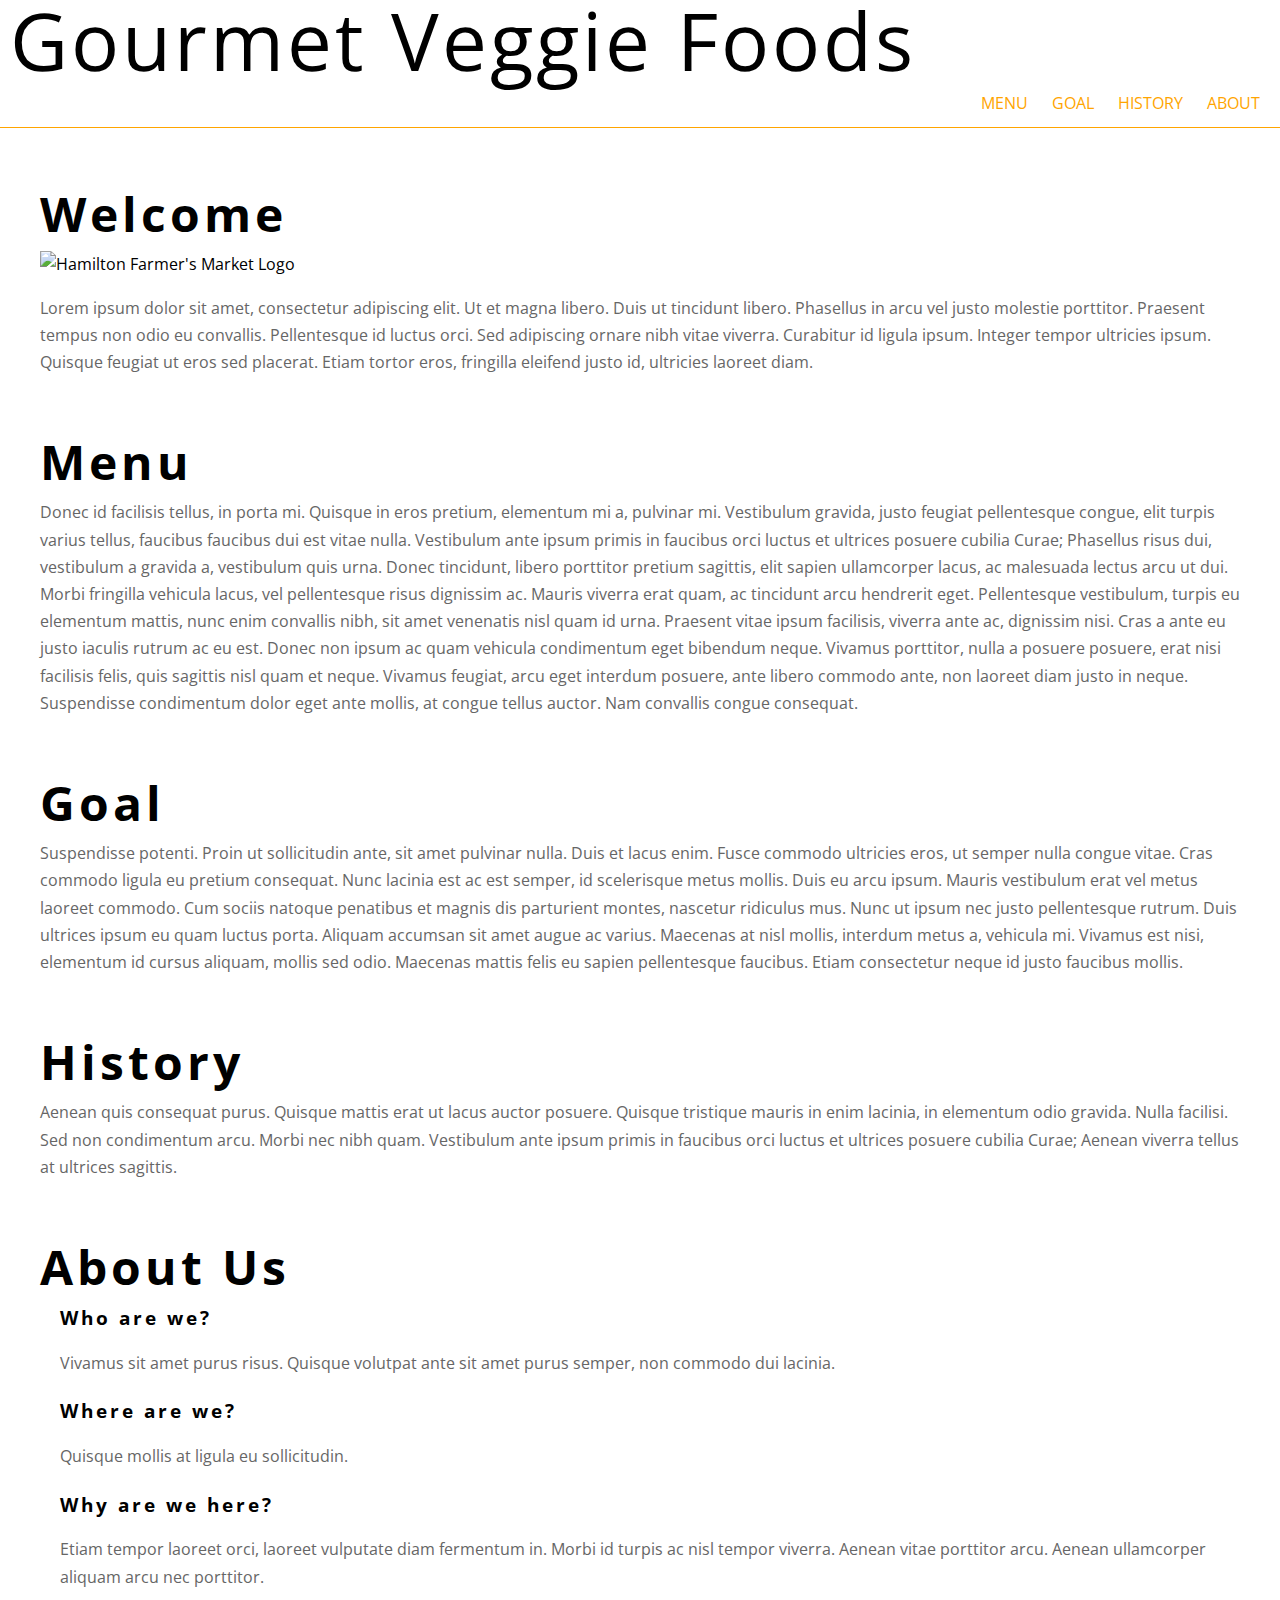
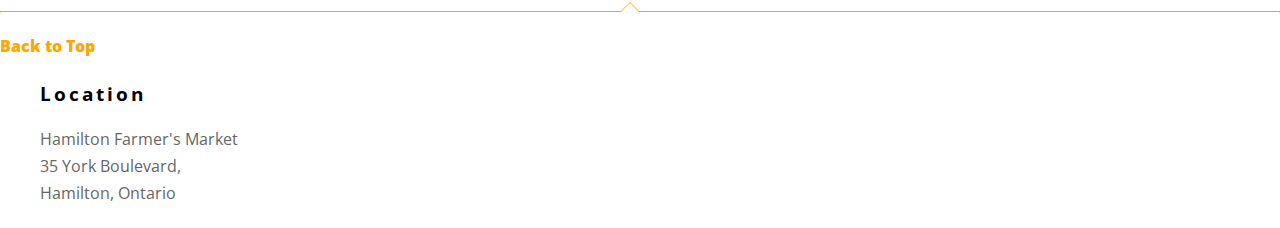
==== test.html @ b553448f "Styling changes and filler content" ====
<!doctype html>
<html>
<head>
    <meta charset="UTF-8">
	<meta name="viewport" content="width=device-width, initial-scale=1.0"/>
    <title>Untitled Document</title>
	<link href='http://fonts.googleapis.com/css?family=Open+Sans|Roboto|Open+Sans+Condensed:300' rel='stylesheet' type='text/css'>
	
	<link rel="stylesheet" type="text/css" href="./styles/main.css">
</head>
<body>
	<header>
		<div id="banner-text">
			<h1>Gourmet Veggie Foods</h1>
			<!--<p>slogan here?</p>-->
			<nav>
			<!--<a href="#">Welcome</a>-->			
			<a href="#menu">Menu</a>
			<a href="#goal">Goal</a>
			<a href="#history">History</a>
			<a href="#about">About</a>
		</nav>
		</div>
	</header>
	<div id="content-wrapper">
	<a name="top"></a>
	<div id="section-welcome">
		<h2>Welcome</h2>
	
        <img id="farmers-market-logo" src="http://www.hamilton.ca/NR/rdonlyres/5DB0F2A3-08AA-4400-A226-3C84C7D61095/0/HamiltonFarmersMarketLogo_250px.jpg" alt="Hamilton Farmer's Market Logo"/>
        <p>
        Lorem ipsum dolor sit amet, consectetur adipiscing elit. Ut et magna libero. Duis ut tincidunt libero. Phasellus in arcu vel justo molestie porttitor. Praesent tempus non odio eu convallis. Pellentesque id luctus orci. Sed adipiscing ornare nibh vitae viverra. Curabitur id ligula ipsum. Integer tempor ultricies ipsum. Quisque feugiat ut eros sed placerat. Etiam tortor eros, fringilla eleifend justo id, ultricies laoreet diam.
		</p>
	</div>		
	<a name="menu"></a>
	<div id="section-menu">
		<h2>Menu</h2>
        <p>
            Donec id facilisis tellus, in porta mi. Quisque in eros pretium, elementum mi a, pulvinar mi. Vestibulum gravida, justo feugiat pellentesque congue, elit turpis varius tellus, faucibus faucibus dui est vitae nulla. Vestibulum ante ipsum primis in faucibus orci luctus et ultrices posuere cubilia Curae; Phasellus risus dui, vestibulum a gravida a, vestibulum quis urna. Donec tincidunt, libero porttitor pretium sagittis, elit sapien ullamcorper lacus, ac malesuada lectus arcu ut dui. Morbi fringilla vehicula lacus, vel pellentesque risus dignissim ac. Mauris viverra erat quam, ac tincidunt arcu hendrerit eget. Pellentesque vestibulum, turpis eu elementum mattis, nunc enim convallis nibh, sit amet venenatis nisl quam id urna. Praesent vitae ipsum facilisis, viverra ante ac, dignissim nisi. Cras a ante eu justo iaculis rutrum ac eu est. Donec non ipsum ac quam vehicula condimentum eget bibendum neque. Vivamus porttitor, nulla a posuere posuere, erat nisi facilisis felis, quis sagittis nisl quam et neque. Vivamus feugiat, arcu eget interdum posuere, ante libero commodo ante, non laoreet diam justo in neque. Suspendisse condimentum dolor eget ante mollis, at congue tellus auctor. Nam convallis congue consequat.
        </p>
	</div>
	<a name="goal"></a>
	<div id="section-goal">
		<h2>Goal</h2>
        <p>Suspendisse potenti. Proin ut sollicitudin ante, sit amet pulvinar nulla. Duis et lacus enim. Fusce commodo ultricies eros, ut semper nulla congue vitae. Cras commodo ligula eu pretium consequat. Nunc lacinia est ac est semper, id scelerisque metus mollis. Duis eu arcu ipsum. Mauris vestibulum erat vel metus laoreet commodo. Cum sociis natoque penatibus et magnis dis parturient montes, nascetur ridiculus mus. Nunc ut ipsum nec justo pellentesque rutrum. Duis ultrices ipsum eu quam luctus porta. Aliquam accumsan sit amet augue ac varius. Maecenas at nisl mollis, interdum metus a, vehicula mi. Vivamus est nisi, elementum id cursus aliquam, mollis sed odio. Maecenas mattis felis eu sapien pellentesque faucibus. Etiam consectetur neque id justo faucibus mollis.</p>
	</div>	
	<a name="history"></a>
	<div id="section-history">
		<h2>History</h2>
        <p>Aenean quis consequat purus. Quisque mattis erat ut lacus auctor posuere. Quisque tristique mauris in enim lacinia, in elementum odio gravida. Nulla facilisi. Sed non condimentum arcu. Morbi nec nibh quam. Vestibulum ante ipsum primis in faucibus orci luctus et ultrices posuere cubilia Curae; Aenean viverra tellus at ultrices sagittis.</p>
	</div>
	<a name="about"></a>
	<div id="section-about">
		<h2>About Us</h2>
		<div id="who">
			<h3>Who are we?</h3>
			<p>Vivamus sit amet purus risus. Quisque volutpat ante sit amet purus semper, non commodo dui lacinia. </p>
		</div>
		<div id="where">
			<h3>Where are we?</h3>
			<p>Quisque mollis at ligula eu sollicitudin. </p>
		</div>
		<div id="why">
			<h3>Why are we here?</h3>
			<p> Etiam tempor laoreet orci, laoreet vulputate diam fermentum in. Morbi id turpis ac nisl tempor viverra. Aenean vitae porttitor arcu. Aenean ullamcorper aliquam arcu nec porttitor.</p>
		</div>
	</div>
		</div>
	<footer>
		<div class="top">
			<div class="triangle"></div>
            <div class="center">
                <a  href="#top">Back to Top</a>
            </div>
		</div>
		<div id="location">			
			<h3>Location</h3>
			<p>Hamilton Farmer's Market<br/>
				35 York Boulevard, <br/>
				Hamilton, Ontario			
			</p>
		</div>
	</footer>
</body>
</html>
---- styles/main.css ----
/* 
    CSS for HTML Tag elements 
*/
body {
	font-family: "Open Sans";			
	margin:0;
    font-size: 1em;
    line-height: 1.7em;
}
h1, h2, h3 {    
    font-family: "Open Sans Condensed";
}
h1, h2 {
    margin: 1.5em 0 .5em 0;
}
h1 {    
	font-size: 5em;
    line-height: 1em;
    letter-spacing: 3px;
}
h2 {
    font-size: 3em;
    letter-spacing: 4px;
}
h3 { 
    letter-spacing: 3px;
}
nav {
	display:block;
	float:right;
	margin: 10px;			
}
nav a{
	color: orange;
	text-decoration: none;
	text-transform: uppercase;
	padding: 0 10px;
    font-weight: normal;
}
div {
	margin: 20px;
}
header {
	overflow: auto;
	width: 100%;
	/*background-color: orange;*/
	border-bottom: 1px solid orange;
}
footer {
	
}
a { font-weight: 900; text-decoration: none; color: #fff; }
p {
    color: #666;
}
/* 
    Reusable Styles
*/
#banner-text {			
	margin:0;
}
#banner-text h1 {		
	font-weight: normal;
	margin: 0 0 0 10px;
}
.center {
    margin-left: auto; margin-right: auto;
}
.top {
	margin-left: auto; margin-right:auto;
	width:100%;
	/*border-top: 1px solid orange;*/
}
.top a {	
	color: orange;
}

.triangle {
	margin: 0;
	position: relative;	
	background-color: transparent;
	border: 1px solid orange;
	border-bottom-color: transparent;
}
.triangle:after, .triangle:before {
	bottom:100%;
	left:50%;
	content: " ";
	height: 0; width: 0;
	position: absolute;
	border: solid transparent;	
}
.triangle:after {
	border-color: transparent;
	border-bottom-color: white;
	border-width: 9px;
	margin-left: -19px;
}
.triangle:before {
	border-color: transparent;
	border-bottom-color: orange;
	border-width: 10px;
	margin-left: -20px;
}
#location {
	margin-left: 40px;
}
img#farmers-market-logo {
	height: 70px; width: auto;
}
div[id^="section-"]::after{
    position: absolute;
    height: 50px; width: 100%;
    background-color: orange;
}
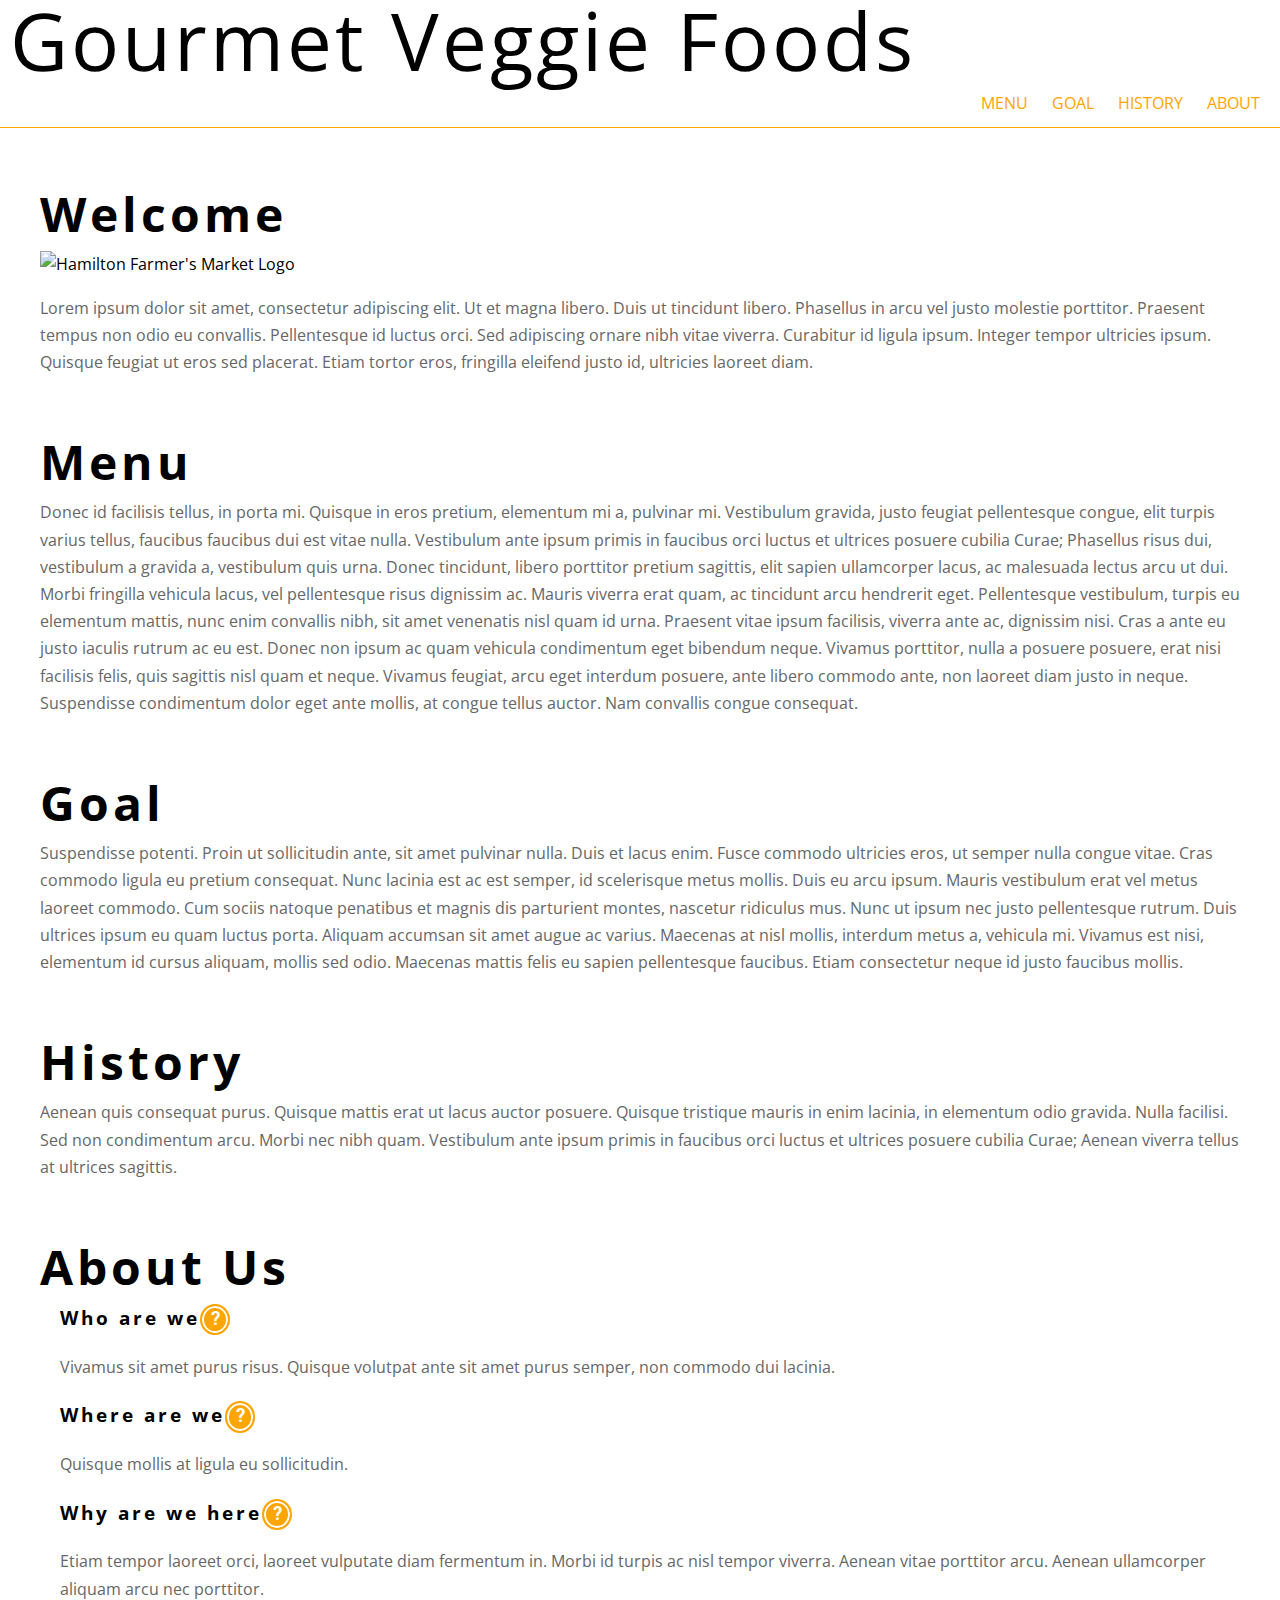
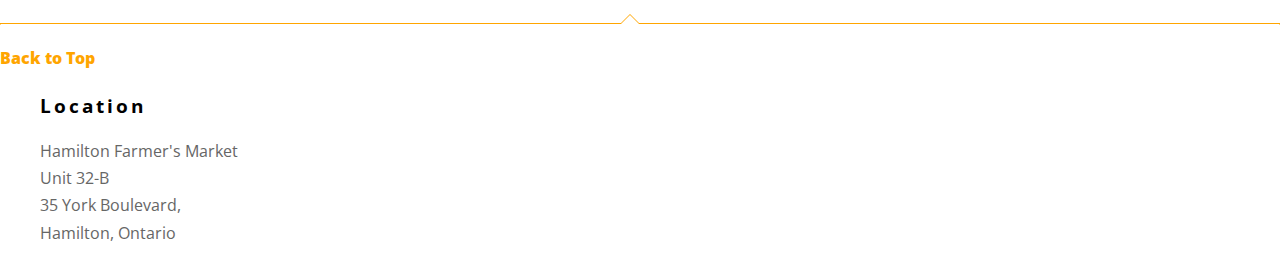
==== commit e7c34455: "Question Mark Style" ====
--- a/test.html
+++ b/test.html
@@ -53,15 +53,15 @@
 	<div id="section-about">
 		<h2>About Us</h2>
 		<div id="who">
-			<h3>Who are we?</h3>
+			<h3>Who are we<span class="question-mark-dressing">?</span></h3>
 			<p>Vivamus sit amet purus risus. Quisque volutpat ante sit amet purus semper, non commodo dui lacinia. </p>
 		</div>
 		<div id="where">
-			<h3>Where are we?</h3>
+			<h3>Where are we<span class="question-mark-dressing">?</span></h3>
 			<p>Quisque mollis at ligula eu sollicitudin. </p>
 		</div>
 		<div id="why">
-			<h3>Why are we here?</h3>
+			<h3>Why are we here<span class="question-mark-dressing">?</span></h3>
 			<p> Etiam tempor laoreet orci, laoreet vulputate diam fermentum in. Morbi id turpis ac nisl tempor viverra. Aenean vitae porttitor arcu. Aenean ullamcorper aliquam arcu nec porttitor.</p>
 		</div>
 	</div>
@@ -76,6 +76,7 @@
 		<div id="location">			
 			<h3>Location</h3>
 			<p>Hamilton Farmer's Market<br/>
+                Unit 32-B<br/>
 				35 York Boulevard, <br/>
 				Hamilton, Ontario			
 			</p>
--- a/styles/main.css
+++ b/styles/main.css
@@ -52,6 +52,12 @@
 a { font-weight: 900; text-decoration: none; color: #fff; }
 p {
     color: #666;
+}
+
+div[id^="section-"]::after{
+    position: absolute;
+    height: 50px; width: 100%;
+    background-color: orange;
 }
 /* 
     Reusable Styles
@@ -108,8 +114,13 @@
 img#farmers-market-logo {
 	height: 70px; width: auto;
 }
-div[id^="section-"]::after{
-    position: absolute;
-    height: 50px; width: 100%;
+.question-mark-dressing{
+    display: inline-block;
+    color: #fff;
+    font-family: "Roboto";
+    border: 2px solid orange;
     background-color: orange;
+    border-radius: 100%;
+    padding: 0 .25em 0 .5em;
+    box-shadow: 0 0 0 2px #fff inset;
 }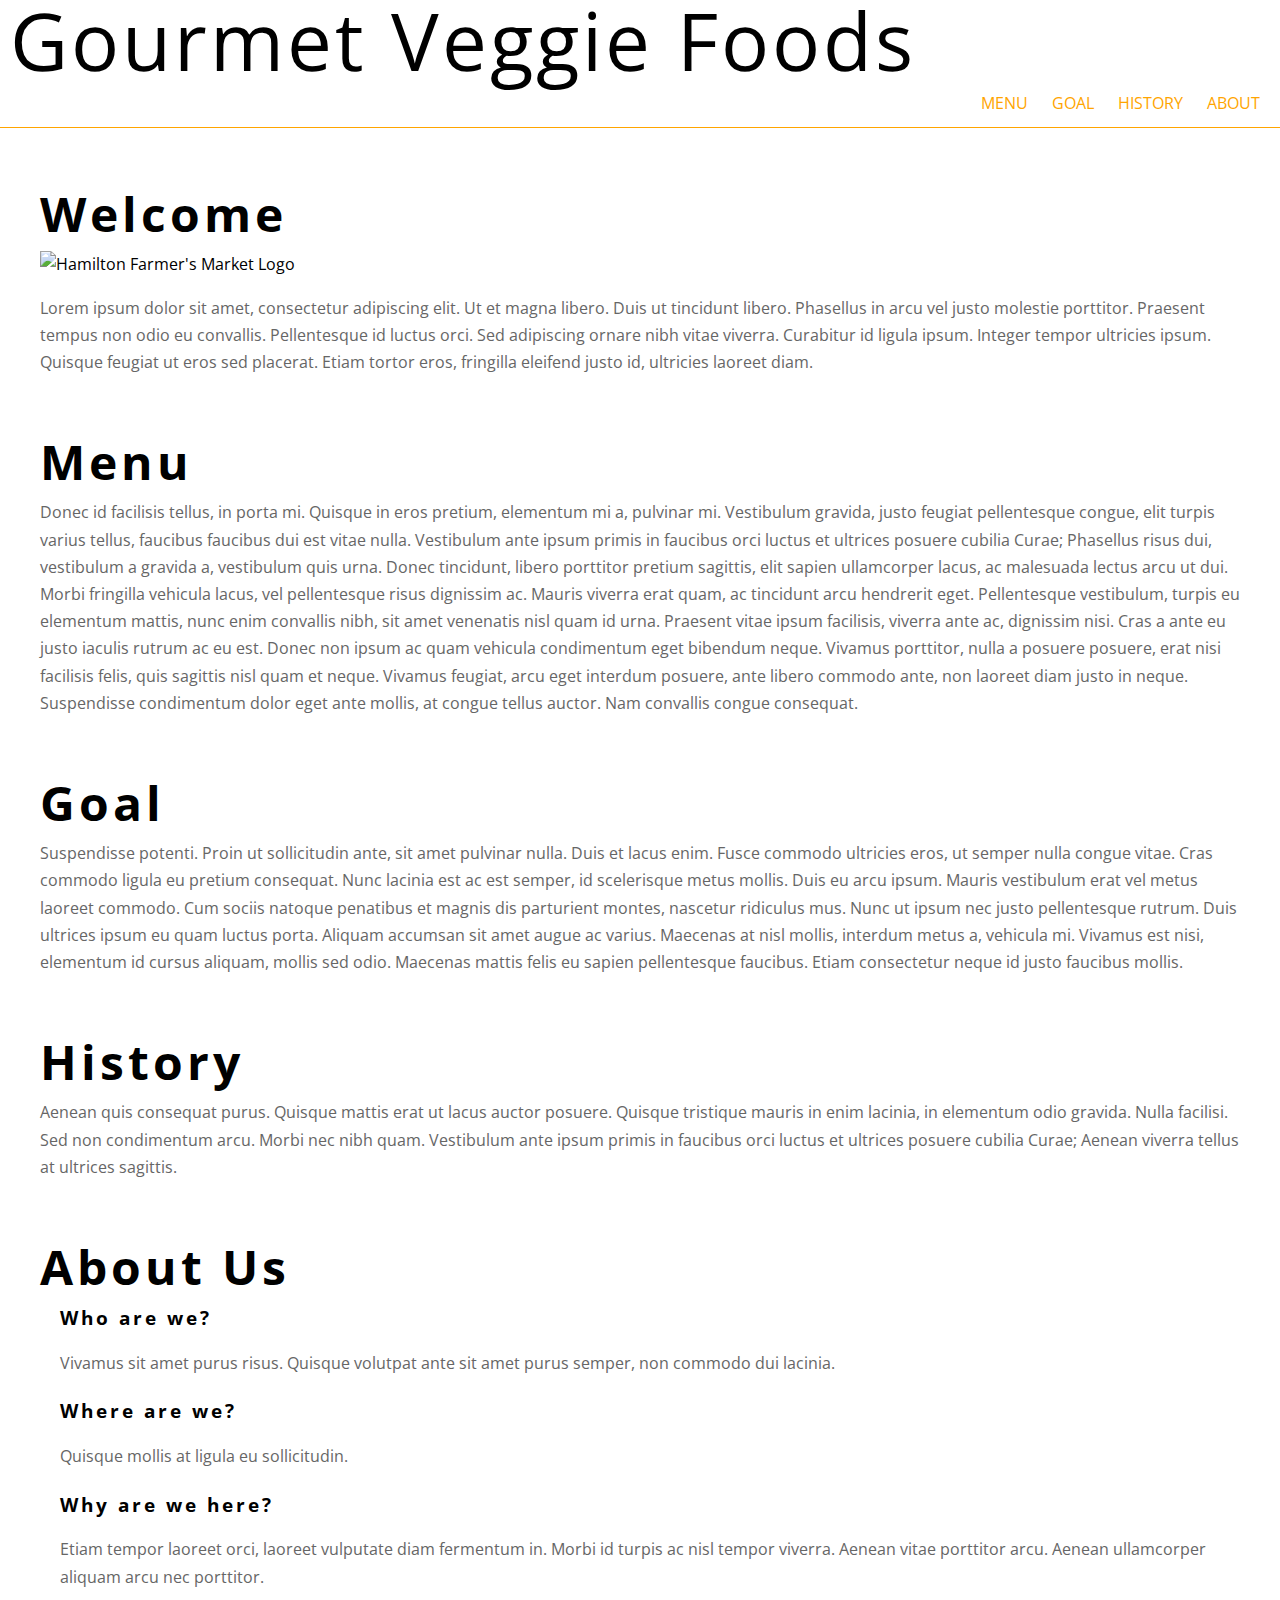
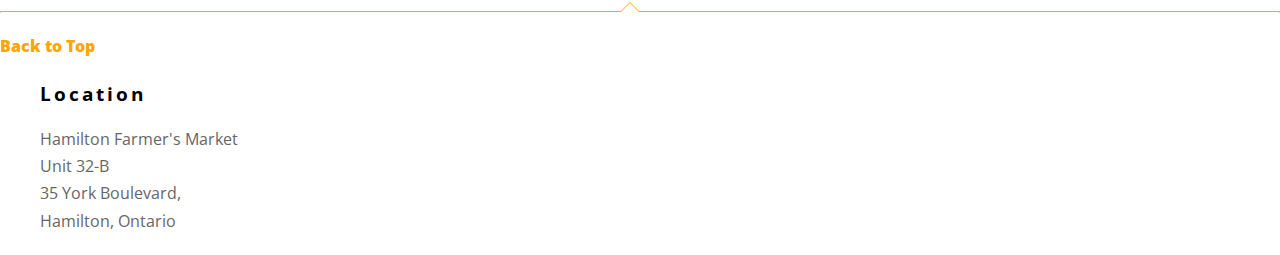
==== commit 8ba40732: "Update address" ====
--- a/test.html
+++ b/test.html
@@ -53,15 +53,15 @@
 	<div id="section-about">
 		<h2>About Us</h2>
 		<div id="who">
-			<h3>Who are we<span class="question-mark-dressing">?</span></h3>
+			<h3>Who are we?</h3>
 			<p>Vivamus sit amet purus risus. Quisque volutpat ante sit amet purus semper, non commodo dui lacinia. </p>
 		</div>
 		<div id="where">
-			<h3>Where are we<span class="question-mark-dressing">?</span></h3>
+			<h3>Where are we?</h3>
 			<p>Quisque mollis at ligula eu sollicitudin. </p>
 		</div>
 		<div id="why">
-			<h3>Why are we here<span class="question-mark-dressing">?</span></h3>
+			<h3>Why are we here?</h3>
 			<p> Etiam tempor laoreet orci, laoreet vulputate diam fermentum in. Morbi id turpis ac nisl tempor viverra. Aenean vitae porttitor arcu. Aenean ullamcorper aliquam arcu nec porttitor.</p>
 		</div>
 	</div>
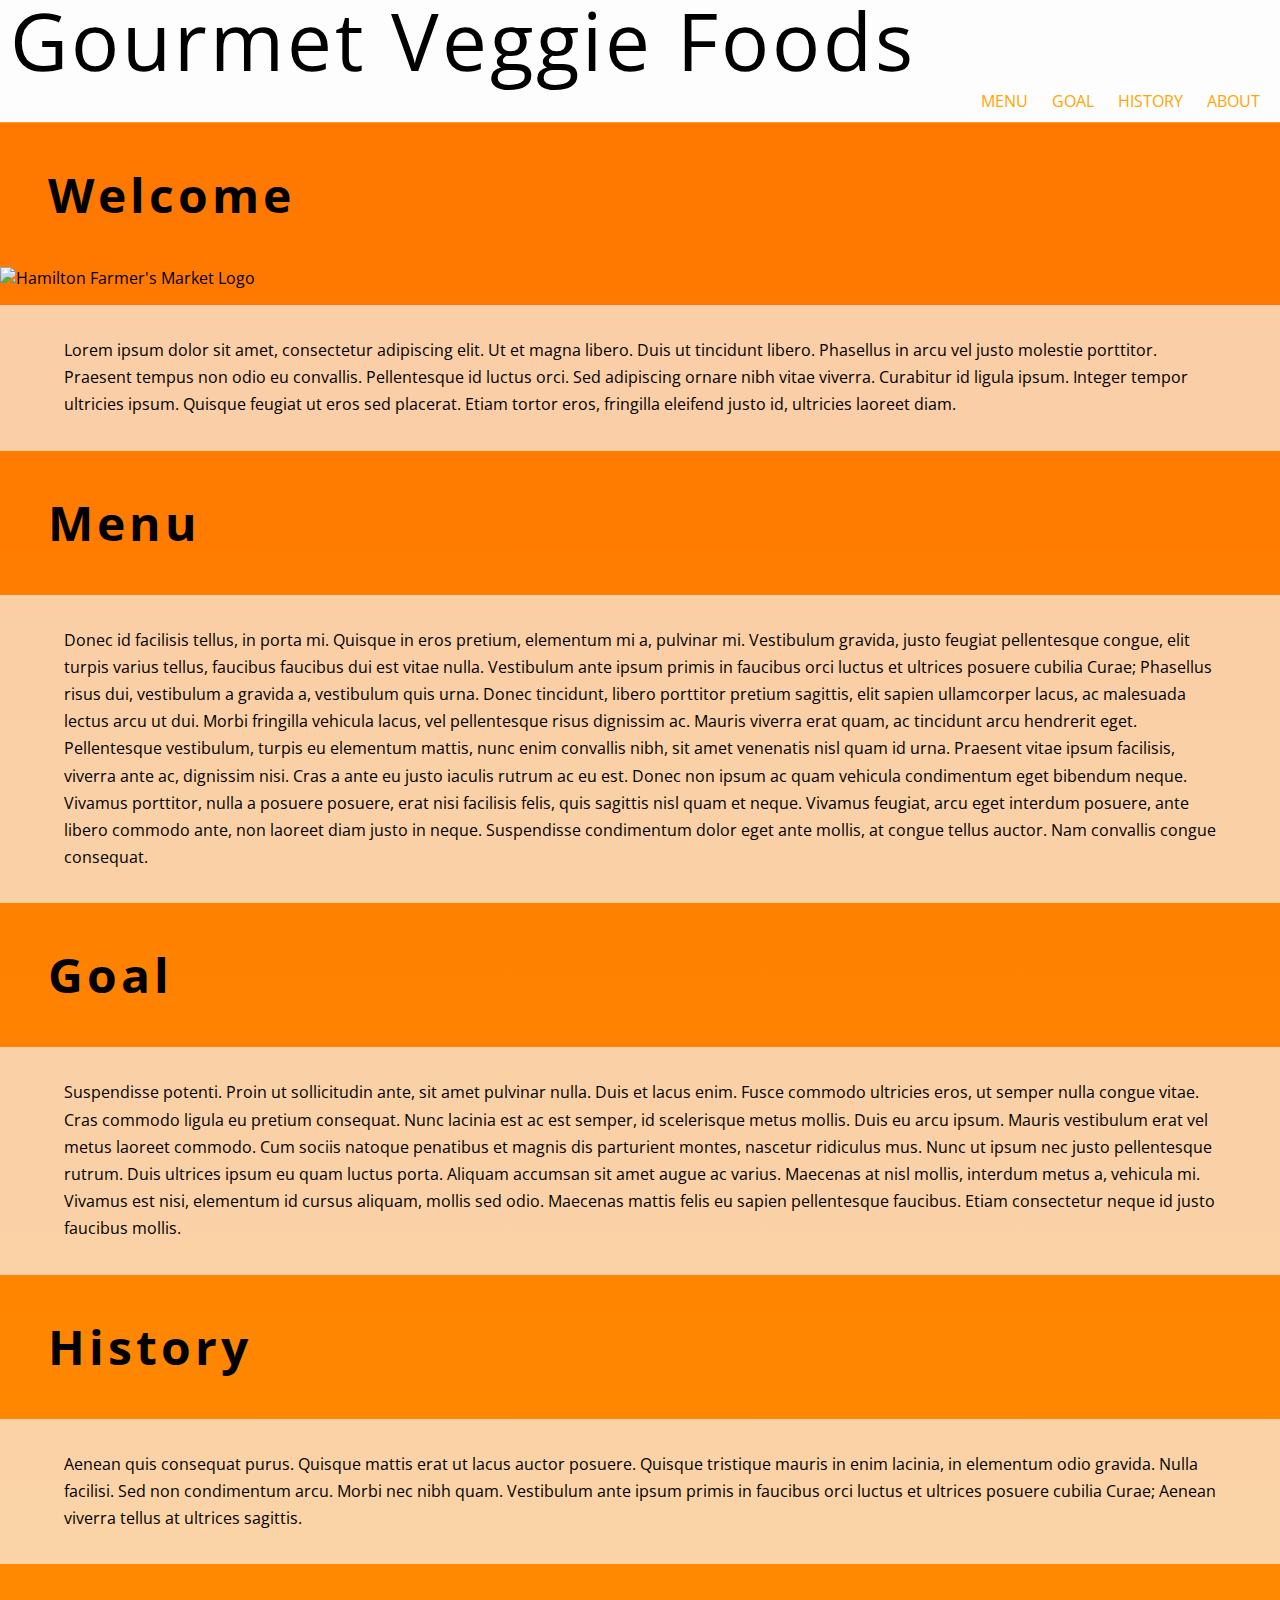
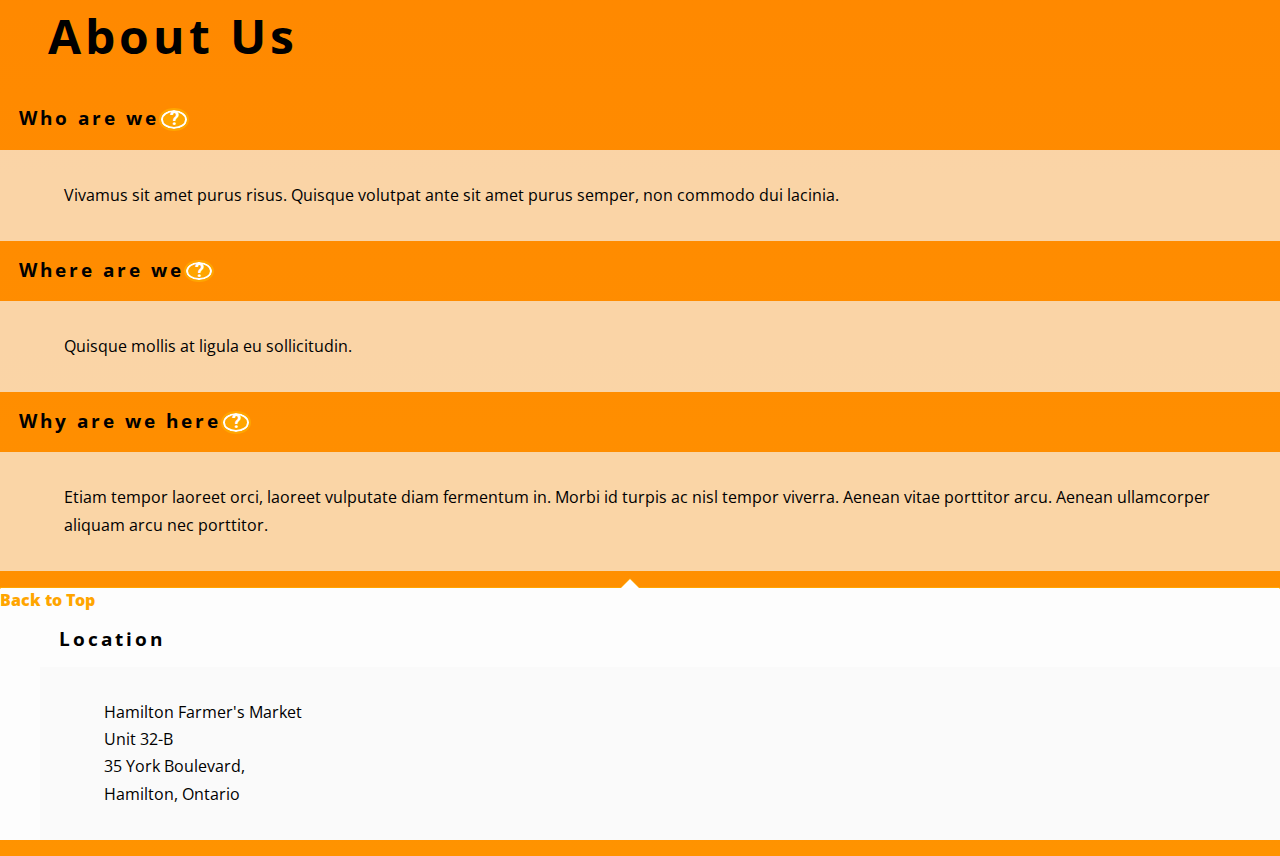
==== commit e3dd0ecf: "More adjustments" ====
--- a/test.html
+++ b/test.html
@@ -1,86 +1,89 @@
 <!doctype html>
 <html>
+
 <head>
     <meta charset="UTF-8">
-	<meta name="viewport" content="width=device-width, initial-scale=1.0"/>
-    <title>Untitled Document</title>
-	<link href='http://fonts.googleapis.com/css?family=Open+Sans|Roboto|Open+Sans+Condensed:300' rel='stylesheet' type='text/css'>
-	
-	<link rel="stylesheet" type="text/css" href="./styles/main.css">
+    <meta name="viewport" content="width=device-width, initial-scale=1.0" />
+    <title>Gourmet Veggie Foods</title>
+    <link href='http://fonts.googleapis.com/css?family=Open+Sans|Roboto|Open+Sans+Condensed:300' rel='stylesheet' type='text/css'>
+
+    <link rel="stylesheet" type="text/css" href="./styles/main.css">
 </head>
+
 <body>
-	<header>
-		<div id="banner-text">
-			<h1>Gourmet Veggie Foods</h1>
-			<!--<p>slogan here?</p>-->
-			<nav>
-			<!--<a href="#">Welcome</a>-->			
-			<a href="#menu">Menu</a>
-			<a href="#goal">Goal</a>
-			<a href="#history">History</a>
-			<a href="#about">About</a>
-		</nav>
-		</div>
-	</header>
-	<div id="content-wrapper">
-	<a name="top"></a>
-	<div id="section-welcome">
-		<h2>Welcome</h2>
-	
-        <img id="farmers-market-logo" src="http://www.hamilton.ca/NR/rdonlyres/5DB0F2A3-08AA-4400-A226-3C84C7D61095/0/HamiltonFarmersMarketLogo_250px.jpg" alt="Hamilton Farmer's Market Logo"/>
-        <p>
-        Lorem ipsum dolor sit amet, consectetur adipiscing elit. Ut et magna libero. Duis ut tincidunt libero. Phasellus in arcu vel justo molestie porttitor. Praesent tempus non odio eu convallis. Pellentesque id luctus orci. Sed adipiscing ornare nibh vitae viverra. Curabitur id ligula ipsum. Integer tempor ultricies ipsum. Quisque feugiat ut eros sed placerat. Etiam tortor eros, fringilla eleifend justo id, ultricies laoreet diam.
-		</p>
-	</div>		
-	<a name="menu"></a>
-	<div id="section-menu">
-		<h2>Menu</h2>
-        <p>
-            Donec id facilisis tellus, in porta mi. Quisque in eros pretium, elementum mi a, pulvinar mi. Vestibulum gravida, justo feugiat pellentesque congue, elit turpis varius tellus, faucibus faucibus dui est vitae nulla. Vestibulum ante ipsum primis in faucibus orci luctus et ultrices posuere cubilia Curae; Phasellus risus dui, vestibulum a gravida a, vestibulum quis urna. Donec tincidunt, libero porttitor pretium sagittis, elit sapien ullamcorper lacus, ac malesuada lectus arcu ut dui. Morbi fringilla vehicula lacus, vel pellentesque risus dignissim ac. Mauris viverra erat quam, ac tincidunt arcu hendrerit eget. Pellentesque vestibulum, turpis eu elementum mattis, nunc enim convallis nibh, sit amet venenatis nisl quam id urna. Praesent vitae ipsum facilisis, viverra ante ac, dignissim nisi. Cras a ante eu justo iaculis rutrum ac eu est. Donec non ipsum ac quam vehicula condimentum eget bibendum neque. Vivamus porttitor, nulla a posuere posuere, erat nisi facilisis felis, quis sagittis nisl quam et neque. Vivamus feugiat, arcu eget interdum posuere, ante libero commodo ante, non laoreet diam justo in neque. Suspendisse condimentum dolor eget ante mollis, at congue tellus auctor. Nam convallis congue consequat.
-        </p>
-	</div>
-	<a name="goal"></a>
-	<div id="section-goal">
-		<h2>Goal</h2>
-        <p>Suspendisse potenti. Proin ut sollicitudin ante, sit amet pulvinar nulla. Duis et lacus enim. Fusce commodo ultricies eros, ut semper nulla congue vitae. Cras commodo ligula eu pretium consequat. Nunc lacinia est ac est semper, id scelerisque metus mollis. Duis eu arcu ipsum. Mauris vestibulum erat vel metus laoreet commodo. Cum sociis natoque penatibus et magnis dis parturient montes, nascetur ridiculus mus. Nunc ut ipsum nec justo pellentesque rutrum. Duis ultrices ipsum eu quam luctus porta. Aliquam accumsan sit amet augue ac varius. Maecenas at nisl mollis, interdum metus a, vehicula mi. Vivamus est nisi, elementum id cursus aliquam, mollis sed odio. Maecenas mattis felis eu sapien pellentesque faucibus. Etiam consectetur neque id justo faucibus mollis.</p>
-	</div>	
-	<a name="history"></a>
-	<div id="section-history">
-		<h2>History</h2>
-        <p>Aenean quis consequat purus. Quisque mattis erat ut lacus auctor posuere. Quisque tristique mauris in enim lacinia, in elementum odio gravida. Nulla facilisi. Sed non condimentum arcu. Morbi nec nibh quam. Vestibulum ante ipsum primis in faucibus orci luctus et ultrices posuere cubilia Curae; Aenean viverra tellus at ultrices sagittis.</p>
-	</div>
-	<a name="about"></a>
-	<div id="section-about">
-		<h2>About Us</h2>
-		<div id="who">
-			<h3>Who are we?</h3>
-			<p>Vivamus sit amet purus risus. Quisque volutpat ante sit amet purus semper, non commodo dui lacinia. </p>
-		</div>
-		<div id="where">
-			<h3>Where are we?</h3>
-			<p>Quisque mollis at ligula eu sollicitudin. </p>
-		</div>
-		<div id="why">
-			<h3>Why are we here?</h3>
-			<p> Etiam tempor laoreet orci, laoreet vulputate diam fermentum in. Morbi id turpis ac nisl tempor viverra. Aenean vitae porttitor arcu. Aenean ullamcorper aliquam arcu nec porttitor.</p>
-		</div>
-	</div>
-		</div>
-	<footer>
-		<div class="top">
-			<div class="triangle"></div>
+    <a name="top"></a>
+    <header>
+        <div id="banner-text">
+            <h1>Gourmet Veggie Foods</h1>
+            <!--<p>slogan here?</p>-->
+            <nav>
+                <!--<a href="#">Welcome</a>-->
+                <a href="#menu">Menu</a>
+                <a href="#goal">Goal</a>
+                <a href="#history">History</a>
+                <a href="#about">About</a>
+            </nav>
+        </div>
+    </header>
+    <div id="content-wrapper">
+        <section id="section-welcome">
+            <h2>Welcome</h2>
+
+            <img id="farmers-market-logo" src="http://www.hamilton.ca/NR/rdonlyres/5DB0F2A3-08AA-4400-A226-3C84C7D61095/0/HamiltonFarmersMarketLogo_250px.jpg" alt="Hamilton Farmer's Market Logo" />
+            <p>
+                Lorem ipsum dolor sit amet, consectetur adipiscing elit. Ut et magna libero. Duis ut tincidunt libero. Phasellus in arcu vel justo molestie porttitor. Praesent tempus non odio eu convallis. Pellentesque id luctus orci. Sed adipiscing ornare nibh vitae viverra. Curabitur id ligula ipsum. Integer tempor ultricies ipsum. Quisque feugiat ut eros sed placerat. Etiam tortor eros, fringilla eleifend justo id, ultricies laoreet diam.
+            </p>
+        </section>
+        <a name="menu"></a>
+        <section id="section-menu">
+            <h2>Menu</h2>
+            <p>
+                Donec id facilisis tellus, in porta mi. Quisque in eros pretium, elementum mi a, pulvinar mi. Vestibulum gravida, justo feugiat pellentesque congue, elit turpis varius tellus, faucibus faucibus dui est vitae nulla. Vestibulum ante ipsum primis in faucibus orci luctus et ultrices posuere cubilia Curae; Phasellus risus dui, vestibulum a gravida a, vestibulum quis urna. Donec tincidunt, libero porttitor pretium sagittis, elit sapien ullamcorper lacus, ac malesuada lectus arcu ut dui. Morbi fringilla vehicula lacus, vel pellentesque risus dignissim ac. Mauris viverra erat quam, ac tincidunt arcu hendrerit eget. Pellentesque vestibulum, turpis eu elementum mattis, nunc enim convallis nibh, sit amet venenatis nisl quam id urna. Praesent vitae ipsum facilisis, viverra ante ac, dignissim nisi. Cras a ante eu justo iaculis rutrum ac eu est. Donec non ipsum ac quam vehicula condimentum eget bibendum neque. Vivamus porttitor, nulla a posuere posuere, erat nisi facilisis felis, quis sagittis nisl quam et neque. Vivamus feugiat, arcu eget interdum posuere, ante libero commodo ante, non laoreet diam justo in neque. Suspendisse condimentum dolor eget ante mollis, at congue tellus auctor. Nam convallis congue consequat.
+            </p>
+        </section>
+        <a name="goal"></a>
+        <section id="section-goal">
+            <h2>Goal</h2>
+            <p>Suspendisse potenti. Proin ut sollicitudin ante, sit amet pulvinar nulla. Duis et lacus enim. Fusce commodo ultricies eros, ut semper nulla congue vitae. Cras commodo ligula eu pretium consequat. Nunc lacinia est ac est semper, id scelerisque metus mollis. Duis eu arcu ipsum. Mauris vestibulum erat vel metus laoreet commodo. Cum sociis natoque penatibus et magnis dis parturient montes, nascetur ridiculus mus. Nunc ut ipsum nec justo pellentesque rutrum. Duis ultrices ipsum eu quam luctus porta. Aliquam accumsan sit amet augue ac varius. Maecenas at nisl mollis, interdum metus a, vehicula mi. Vivamus est nisi, elementum id cursus aliquam, mollis sed odio. Maecenas mattis felis eu sapien pellentesque faucibus. Etiam consectetur neque id justo faucibus mollis.</p>
+        </section>
+        <a name="history"></a>
+        <section id="section-history">
+            <h2>History</h2>
+            <p>Aenean quis consequat purus. Quisque mattis erat ut lacus auctor posuere. Quisque tristique mauris in enim lacinia, in elementum odio gravida. Nulla facilisi. Sed non condimentum arcu. Morbi nec nibh quam. Vestibulum ante ipsum primis in faucibus orci luctus et ultrices posuere cubilia Curae; Aenean viverra tellus at ultrices sagittis.</p>
+        </section>
+        <a name="about"></a>
+        <section id="section-about">
+            <h2>About Us</h2>
+            <div id="who">
+                <h3>Who are we<span class="question-mark-dressing">?</span></h3>
+                <p>Vivamus sit amet purus risus. Quisque volutpat ante sit amet purus semper, non commodo dui lacinia.</p>
+            </div>
+            <div id="where">
+                <h3>Where are we<span class="question-mark-dressing">?</span></h3>
+                <p>Quisque mollis at ligula eu sollicitudin.</p>
+            </div>
+            <div id="why">
+                <h3>Why are we here<span class="question-mark-dressing">?</span></h3>
+                <p>Etiam tempor laoreet orci, laoreet vulputate diam fermentum in. Morbi id turpis ac nisl tempor viverra. Aenean vitae porttitor arcu. Aenean ullamcorper aliquam arcu nec porttitor.</p>
+            </div>
+        </section>
+    </div>
+    <footer>
+        <div class="top">
+            <div class="triangle"></div>
             <div class="center">
-                <a  href="#top">Back to Top</a>
+                <a href="#top">Back to Top</a>
             </div>
-		</div>
-		<div id="location">			
-			<h3>Location</h3>
-			<p>Hamilton Farmer's Market<br/>
-                Unit 32-B<br/>
-				35 York Boulevard, <br/>
-				Hamilton, Ontario			
-			</p>
-		</div>
-	</footer>
+        </div>
+        <div id="location">
+            <h3>Location</h3>
+            <p>Hamilton Farmer's Market
+                <br/>Unit 32-B
+                <br/>35 York Boulevard,
+                <br/>Hamilton, Ontario
+            </p>
+        </div>
+    </footer>
 </body>
+
 </html>
--- a/styles/main.css
+++ b/styles/main.css
@@ -4,23 +4,25 @@
 body {
 	font-family: "Open Sans";			
 	margin:0;
-    font-size: 1em;
-    line-height: 1.7em;
+    font-size: 1em;    
 }
 h1, h2, h3 {    
     font-family: "Open Sans Condensed";
+    line-height: 1em;
+    margin: 1em 1em;
 }
 h1, h2 {
-    margin: 1.5em 0 .5em 0;
+    /*margin: 1.5em 0 .5em 0;*/
+    
 }
 h1 {    
-	font-size: 5em;
-    line-height: 1em;
+	font-size: 5em;    
     letter-spacing: 3px;
 }
 h2 {
     font-size: 3em;
     letter-spacing: 4px;
+/*    background-color: rgba(253, 253, 253, .7);*/
 }
 h3 { 
     letter-spacing: 3px;
@@ -37,28 +39,40 @@
 	padding: 0 10px;
     font-weight: normal;
 }
+/*
 div {
 	margin: 20px;
 }
+*/
 header {
 	overflow: auto;
 	width: 100%;
-	/*background-color: orange;*/
+	background-color: #fdfdfd;
 	border-bottom: 1px solid orange;
 }
 footer {
-	
+	background-color: #fdfdfd;
 }
 a { font-weight: 900; text-decoration: none; color: #fff; }
 p {
-    color: #666;
+    color: #000;
+    line-height: 1.7em;
+    background: rgba(247, 247, 247, .67);
+    padding:2em 4em;
+}
+p:before {
+    content: " ";
+    filter: blur(10px);
+    -webkit-filter: blur(10px);
+    -moz-filter: blur(10px);
+}
+body{
+    display:block;
+    position:relative;
+    margin:0;
+    background: linear-gradient(rgba(255, 118, 0, 1), rgba(255, 147, 0, 1));    
 }
 
-div[id^="section-"]::after{
-    position: absolute;
-    height: 50px; width: 100%;
-    background-color: orange;
-}
 /* 
     Reusable Styles
 */
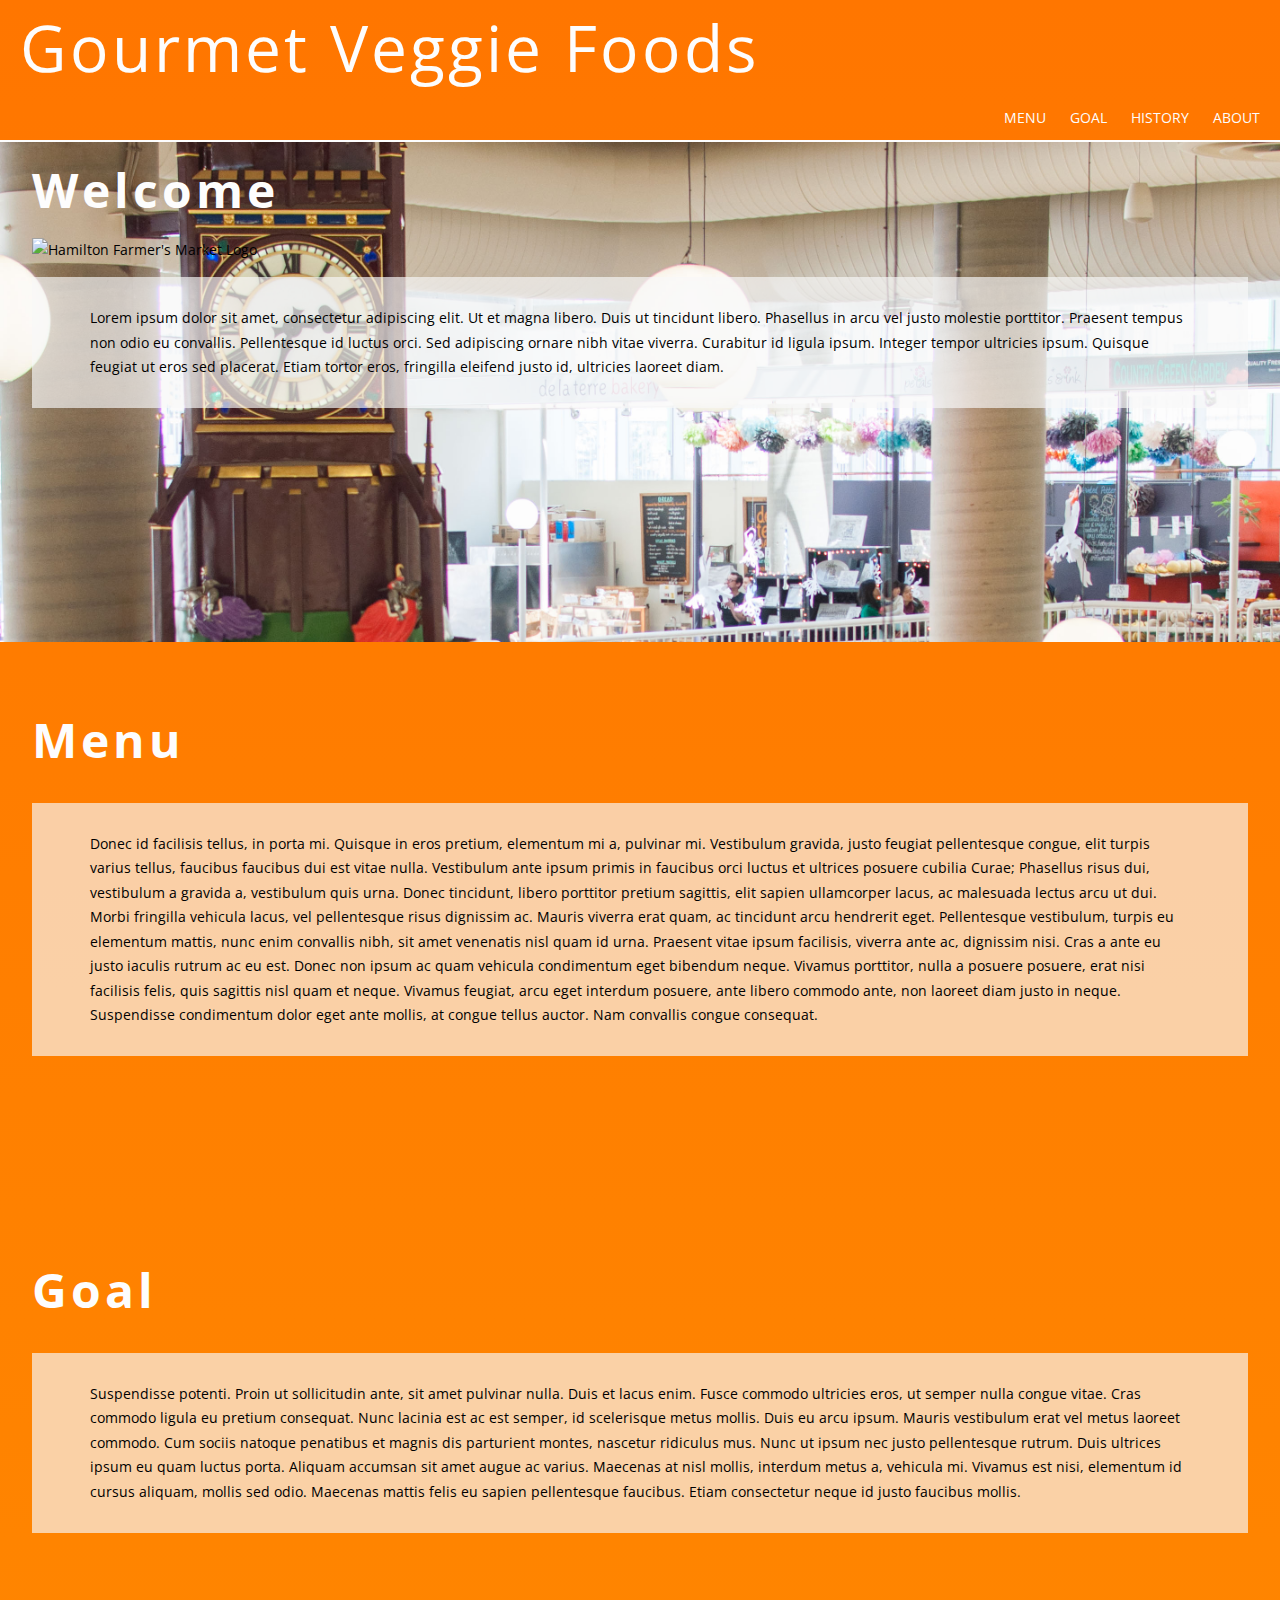
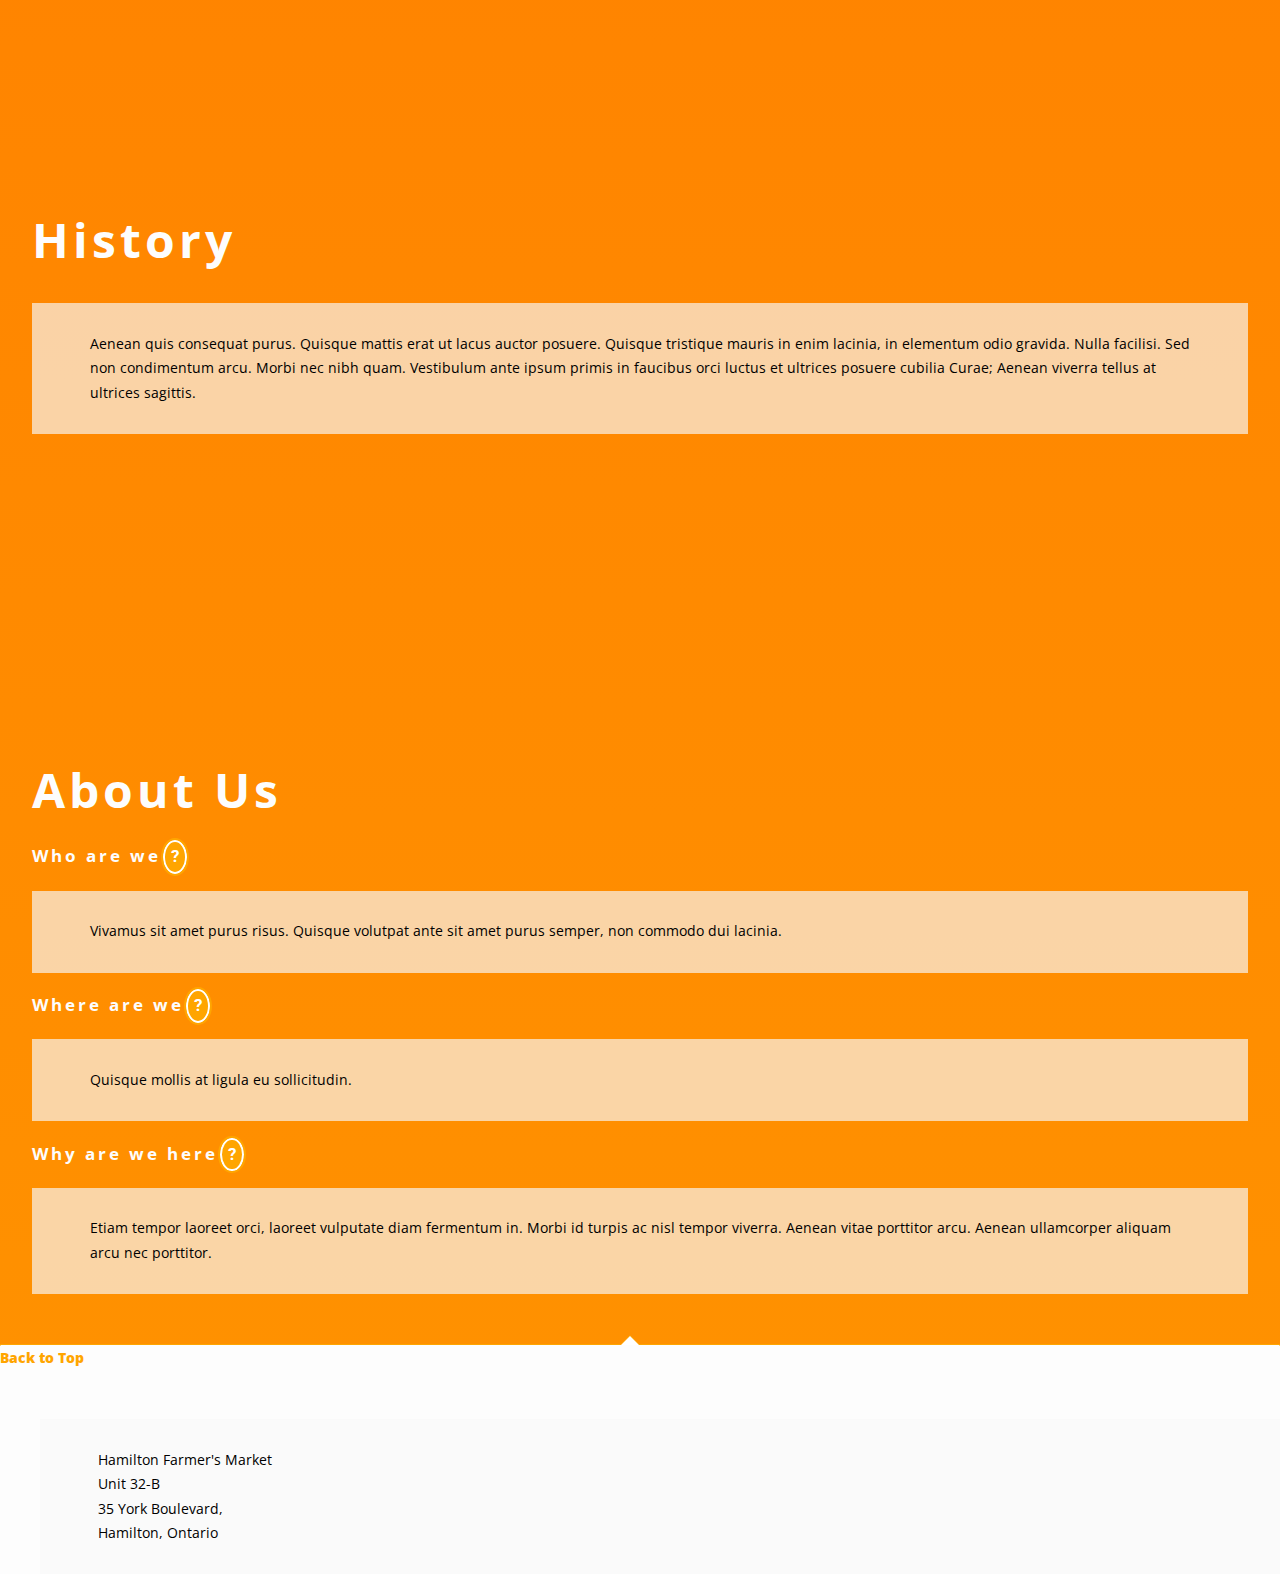
==== commit f7d094b1: "First parallax background" ====
--- a/test.html
+++ b/test.html
@@ -12,7 +12,7 @@
 
 <body>
     <a name="top"></a>
-    <header>
+    <header class="banner-header">
         <div id="banner-text">
             <h1>Gourmet Veggie Foods</h1>
             <!--<p>slogan here?</p>-->
@@ -25,49 +25,79 @@
             </nav>
         </div>
     </header>
-    <div id="content-wrapper">
-        <section id="section-welcome">
-            <h2>Welcome</h2>
 
-            <img id="farmers-market-logo" src="http://www.hamilton.ca/NR/rdonlyres/5DB0F2A3-08AA-4400-A226-3C84C7D61095/0/HamiltonFarmersMarketLogo_250px.jpg" alt="Hamilton Farmer's Market Logo" />
-            <p>
-                Lorem ipsum dolor sit amet, consectetur adipiscing elit. Ut et magna libero. Duis ut tincidunt libero. Phasellus in arcu vel justo molestie porttitor. Praesent tempus non odio eu convallis. Pellentesque id luctus orci. Sed adipiscing ornare nibh vitae viverra. Curabitur id ligula ipsum. Integer tempor ultricies ipsum. Quisque feugiat ut eros sed placerat. Etiam tortor eros, fringilla eleifend justo id, ultricies laoreet diam.
-            </p>
-        </section>
-        <a name="menu"></a>
-        <section id="section-menu">
-            <h2>Menu</h2>
-            <p>
-                Donec id facilisis tellus, in porta mi. Quisque in eros pretium, elementum mi a, pulvinar mi. Vestibulum gravida, justo feugiat pellentesque congue, elit turpis varius tellus, faucibus faucibus dui est vitae nulla. Vestibulum ante ipsum primis in faucibus orci luctus et ultrices posuere cubilia Curae; Phasellus risus dui, vestibulum a gravida a, vestibulum quis urna. Donec tincidunt, libero porttitor pretium sagittis, elit sapien ullamcorper lacus, ac malesuada lectus arcu ut dui. Morbi fringilla vehicula lacus, vel pellentesque risus dignissim ac. Mauris viverra erat quam, ac tincidunt arcu hendrerit eget. Pellentesque vestibulum, turpis eu elementum mattis, nunc enim convallis nibh, sit amet venenatis nisl quam id urna. Praesent vitae ipsum facilisis, viverra ante ac, dignissim nisi. Cras a ante eu justo iaculis rutrum ac eu est. Donec non ipsum ac quam vehicula condimentum eget bibendum neque. Vivamus porttitor, nulla a posuere posuere, erat nisi facilisis felis, quis sagittis nisl quam et neque. Vivamus feugiat, arcu eget interdum posuere, ante libero commodo ante, non laoreet diam justo in neque. Suspendisse condimentum dolor eget ante mollis, at congue tellus auctor. Nam convallis congue consequat.
-            </p>
-        </section>
-        <a name="goal"></a>
-        <section id="section-goal">
-            <h2>Goal</h2>
-            <p>Suspendisse potenti. Proin ut sollicitudin ante, sit amet pulvinar nulla. Duis et lacus enim. Fusce commodo ultricies eros, ut semper nulla congue vitae. Cras commodo ligula eu pretium consequat. Nunc lacinia est ac est semper, id scelerisque metus mollis. Duis eu arcu ipsum. Mauris vestibulum erat vel metus laoreet commodo. Cum sociis natoque penatibus et magnis dis parturient montes, nascetur ridiculus mus. Nunc ut ipsum nec justo pellentesque rutrum. Duis ultrices ipsum eu quam luctus porta. Aliquam accumsan sit amet augue ac varius. Maecenas at nisl mollis, interdum metus a, vehicula mi. Vivamus est nisi, elementum id cursus aliquam, mollis sed odio. Maecenas mattis felis eu sapien pellentesque faucibus. Etiam consectetur neque id justo faucibus mollis.</p>
-        </section>
-        <a name="history"></a>
-        <section id="section-history">
-            <h2>History</h2>
-            <p>Aenean quis consequat purus. Quisque mattis erat ut lacus auctor posuere. Quisque tristique mauris in enim lacinia, in elementum odio gravida. Nulla facilisi. Sed non condimentum arcu. Morbi nec nibh quam. Vestibulum ante ipsum primis in faucibus orci luctus et ultrices posuere cubilia Curae; Aenean viverra tellus at ultrices sagittis.</p>
-        </section>
-        <a name="about"></a>
-        <section id="section-about">
-            <h2>About Us</h2>
-            <div id="who">
-                <h3>Who are we<span class="question-mark-dressing">?</span></h3>
-                <p>Vivamus sit amet purus risus. Quisque volutpat ante sit amet purus semper, non commodo dui lacinia.</p>
-            </div>
-            <div id="where">
-                <h3>Where are we<span class="question-mark-dressing">?</span></h3>
-                <p>Quisque mollis at ligula eu sollicitudin.</p>
-            </div>
-            <div id="why">
-                <h3>Why are we here<span class="question-mark-dressing">?</span></h3>
-                <p>Etiam tempor laoreet orci, laoreet vulputate diam fermentum in. Morbi id turpis ac nisl tempor viverra. Aenean vitae porttitor arcu. Aenean ullamcorper aliquam arcu nec porttitor.</p>
-            </div>
-        </section>
-    </div>
+    <main id="content-wrapper">
+        <article>
+            <section id="section-welcome" class="section-for-skrollr">
+                <div id="sectionWelcome-background-container"
+                     data-center="background-position: 50% 0px;"
+                    data-top-bottom="background-position: 50% -1000px;"
+                    data-anchor-target="#section-welcome">
+                    <div class="section-content">
+<!--for fading
+                        <div class="section-content"
+                         data-center="bottom: 200px; opacity: 1"
+                        data-top="bottom: 1200px; opacity: 0"
+                        data-anchor-target="#section-welcome">
+-->
+                    <header>
+                        <h2>Welcome</h2>
+                    </header>
+                    <img id="farmers-market-logo" src="http://www.hamilton.ca/NR/rdonlyres/5DB0F2A3-08AA-4400-A226-3C84C7D61095/0/HamiltonFarmersMarketLogo_250px.jpg" alt="Hamilton Farmer's Market Logo" />
+                    <p>
+                        Lorem ipsum dolor sit amet, consectetur adipiscing elit. Ut et magna libero. Duis ut tincidunt libero. Phasellus in arcu vel justo molestie porttitor. Praesent tempus non odio eu convallis. Pellentesque id luctus orci. Sed adipiscing ornare nibh vitae viverra. Curabitur id ligula ipsum. Integer tempor ultricies ipsum. Quisque feugiat ut eros sed placerat. Etiam tortor eros, fringilla eleifend justo id, ultricies laoreet diam.
+                    </p>
+                        </div>
+                </div>
+            </section>
+            <a name="menu"></a>
+            <section id="section-menu">
+                <div class="background-container">
+                <div class="section-content">
+                <h2>Menu</h2>
+                <p>
+                    Donec id facilisis tellus, in porta mi. Quisque in eros pretium, elementum mi a, pulvinar mi. Vestibulum gravida, justo feugiat pellentesque congue, elit turpis varius tellus, faucibus faucibus dui est vitae nulla. Vestibulum ante ipsum primis in faucibus orci luctus et ultrices posuere cubilia Curae; Phasellus risus dui, vestibulum a gravida a, vestibulum quis urna. Donec tincidunt, libero porttitor pretium sagittis, elit sapien ullamcorper lacus, ac malesuada lectus arcu ut dui. Morbi fringilla vehicula lacus, vel pellentesque risus dignissim ac. Mauris viverra erat quam, ac tincidunt arcu hendrerit eget. Pellentesque vestibulum, turpis eu elementum mattis, nunc enim convallis nibh, sit amet venenatis nisl quam id urna. Praesent vitae ipsum facilisis, viverra ante ac, dignissim nisi. Cras a ante eu justo iaculis rutrum ac eu est. Donec non ipsum ac quam vehicula condimentum eget bibendum neque. Vivamus porttitor, nulla a posuere posuere, erat nisi facilisis felis, quis sagittis nisl quam et neque. Vivamus feugiat, arcu eget interdum posuere, ante libero commodo ante, non laoreet diam justo in neque. Suspendisse condimentum dolor eget ante mollis, at congue tellus auctor. Nam convallis congue consequat.
+                </p></div>
+                    </div>
+            </section>
+            <a name="goal"></a>
+            <section id="section-goal">
+                <div class="background-container"></div>
+                <div class="section-content">
+                <h2>Goal</h2>
+                <p>Suspendisse potenti. Proin ut sollicitudin ante, sit amet pulvinar nulla. Duis et lacus enim. Fusce commodo ultricies eros, ut semper nulla congue vitae. Cras commodo ligula eu pretium consequat. Nunc lacinia est ac est semper, id scelerisque metus mollis. Duis eu arcu ipsum. Mauris vestibulum erat vel metus laoreet commodo. Cum sociis natoque penatibus et magnis dis parturient montes, nascetur ridiculus mus. Nunc ut ipsum nec justo pellentesque rutrum. Duis ultrices ipsum eu quam luctus porta. Aliquam accumsan sit amet augue ac varius. Maecenas at nisl mollis, interdum metus a, vehicula mi. Vivamus est nisi, elementum id cursus aliquam, mollis sed odio. Maecenas mattis felis eu sapien pellentesque faucibus. Etiam consectetur neque id justo faucibus mollis.</p>
+                    </div>
+            </section>
+            <a name="history"></a>
+            <section id="section-history">
+                <div class="background-container"></div>
+                <div class="section-content">
+                <h2>History</h2>
+                <p>Aenean quis consequat purus. Quisque mattis erat ut lacus auctor posuere. Quisque tristique mauris in enim lacinia, in elementum odio gravida. Nulla facilisi. Sed non condimentum arcu. Morbi nec nibh quam. Vestibulum ante ipsum primis in faucibus orci luctus et ultrices posuere cubilia Curae; Aenean viverra tellus at ultrices sagittis.</p>
+                    </div>
+            </section>
+            <a name="about"></a>
+            <section id="section-about">
+                <div class="background-container"></div>
+                <div class="section-content">
+                <h2>About Us</h2>
+                <div id="who">
+                    <h3>Who are we<span class="question-mark-dressing">?</span></h3>
+                    <p>Vivamus sit amet purus risus. Quisque volutpat ante sit amet purus semper, non commodo dui lacinia.</p>
+                </div>
+                <div id="where">
+                    <h3>Where are we<span class="question-mark-dressing">?</span></h3>
+                    <p>Quisque mollis at ligula eu sollicitudin.</p>
+                </div>
+                <div id="why">
+                    <h3>Why are we here<span class="question-mark-dressing">?</span></h3>
+                    <p>Etiam tempor laoreet orci, laoreet vulputate diam fermentum in. Morbi id turpis ac nisl tempor viverra. Aenean vitae porttitor arcu. Aenean ullamcorper aliquam arcu nec porttitor.</p>
+                </div>
+                </div>
+            </section>
+        </article>
+    </main>
+    <div id="done"></div>
     <footer>
         <div class="top">
             <div class="triangle"></div>
@@ -84,6 +114,11 @@
             </p>
         </div>
     </footer>
+    <script type="text/javascript" src="js/skrollr.min.js"></script>
+    <script type="text/javascript">
+        var s = skrollr.init();
+        s.refresh($('.section-for-skrollr'));
+    </script>
 </body>
 
 </html>
--- a/styles/main.css
+++ b/styles/main.css
@@ -1,42 +1,51 @@
 /* 
     CSS for HTML Tag elements 
 */
+
 body {
-	font-family: "Open Sans";			
-	margin:0;
-    font-size: 1em;    
+    font-family: "Open Sans";
+    margin: 0;
+    font-size: 90%;
+    line-height: 1.7;
+    margin: 0 auto;
+    display: block;
+    background: linear-gradient(rgba(255, 118, 0, 1), rgba(255, 147, 0, 1));
 }
-h1, h2, h3 {    
+h1,
+h2,
+h3 {
     font-family: "Open Sans Condensed";
-    line-height: 1em;
-    margin: 1em 1em;
+    line-height: 1.5;
+    margin: 0;
+    color: #fdfdfd;
 }
-h1, h2 {
-    /*margin: 1.5em 0 .5em 0;*/
+h2,
+h3 {
+    line-height: 2;
     
 }
-h1 {    
-	font-size: 5em;    
+h1 {
+    font-size: 4rem;
     letter-spacing: 3px;
 }
 h2 {
-    font-size: 3em;
+    font-size: 3rem;
     letter-spacing: 4px;
-/*    background-color: rgba(253, 253, 253, .7);*/
+    /*    background-color: rgba(253, 253, 253, .7);*/
 }
-h3 { 
+h3 {
     letter-spacing: 3px;
 }
 nav {
-	display:block;
-	float:right;
-	margin: 10px;			
+    display: block;
+    float: right;
+    margin: 10px;
 }
-nav a{
-	color: orange;
-	text-decoration: none;
-	text-transform: uppercase;
-	padding: 0 10px;
+nav a {
+    color: #fdfdfd;
+    text-decoration: none;
+    text-transform: uppercase;
+    padding: 0 10px;
     font-weight: normal;
 }
 /*
@@ -44,21 +53,26 @@
 	margin: 20px;
 }
 */
-header {
-	overflow: auto;
-	width: 100%;
-	background-color: #fdfdfd;
-	border-bottom: 1px solid orange;
+
+.banner-header {
+    overflow: auto;
+    width: 100%;
+/*    background-color: rgba(253, 253, 253);*/
+    border-bottom: 2px solid #fdfdfd;
 }
 footer {
-	background-color: #fdfdfd;
+    background-color: #fdfdfd;
 }
-a { font-weight: 900; text-decoration: none; color: #fff; }
+a {
+    font-weight: 900;
+    text-decoration: none;
+    color: #fff;
+}
 p {
     color: #000;
-    line-height: 1.7em;
+    /*    line-height: 1.7em;*/
     background: rgba(247, 247, 247, .67);
-    padding:2em 4em;
+    padding: 2em 4em;
 }
 p:before {
     content: " ";
@@ -66,69 +80,76 @@
     -webkit-filter: blur(10px);
     -moz-filter: blur(10px);
 }
-body{
-    display:block;
-    position:relative;
-    margin:0;
-    background: linear-gradient(rgba(255, 118, 0, 1), rgba(255, 147, 0, 1));    
-}
-
 /* 
     Reusable Styles
 */
-#banner-text {			
-	margin:0;
+
+#banner-text {
+    margin: 0;
 }
-#banner-text h1 {		
-	font-weight: normal;
-	margin: 0 0 0 10px;
+#banner-text h1 {
+    font-weight: normal;
+    margin: 0 0 0 20px;
 }
 .center {
-    margin-left: auto; margin-right: auto;
+    margin-left: auto;
+    margin-right: auto;
 }
 .top {
-	margin-left: auto; margin-right:auto;
-	width:100%;
-	/*border-top: 1px solid orange;*/
+    margin-left: auto;
+    margin-right: auto;
+    width: 100%;
+    /*border-top: 1px solid orange;*/
 }
-.top a {	
-	color: orange;
+.top a {
+    color: orange;
 }
-
 .triangle {
-	margin: 0;
-	position: relative;	
-	background-color: transparent;
-	border: 1px solid orange;
-	border-bottom-color: transparent;
+    margin: 0;
+    position: relative;
+    background-color: transparent;
+    border: 1px solid orange;
+    border-bottom-color: transparent;
 }
-.triangle:after, .triangle:before {
-	bottom:100%;
-	left:50%;
-	content: " ";
-	height: 0; width: 0;
-	position: absolute;
-	border: solid transparent;	
+.triangle:after,
+.triangle:before {
+    bottom: 100%;
+    left: 50%;
+    content: " ";
+    height: 0;
+    width: 0;
+    position: absolute;
+    border: solid transparent;
 }
 .triangle:after {
-	border-color: transparent;
-	border-bottom-color: white;
-	border-width: 9px;
-	margin-left: -19px;
+    border-color: transparent;
+    border-bottom-color: white;
+    border-width: 9px;
+    margin-left: -19px;
 }
 .triangle:before {
-	border-color: transparent;
-	border-bottom-color: orange;
-	border-width: 10px;
-	margin-left: -20px;
+    border-color: transparent;
+    border-bottom-color: orange;
+    border-width: 10px;
+    margin-left: -20px;
 }
 #location {
-	margin-left: 40px;
+    margin-left: 40px;
 }
 img#farmers-market-logo {
-	height: 70px; width: auto;
+    height: 70px;
+    width: auto;
 }
-.question-mark-dressing{
+#main-wrapper {
+}
+section[id^="section"]{
+    margin-bottom: 50px;
+    min-height: 500px;
+}
+.section-for-skrollr {
+    height: 100%;
+}
+.question-mark-dressing {
     display: inline-block;
     color: #fff;
     font-family: "Roboto";
@@ -137,4 +158,20 @@
     border-radius: 100%;
     padding: 0 .25em 0 .5em;
     box-shadow: 0 0 0 2px #fff inset;
-}+}
+.section-content {
+    display:block;
+    margin: 0 auto;
+    width: 95%;
+    min-height: 500px;
+}
+#sectionWelcome-background-container{
+    background-image: url('../images/HFM-overlook-01.jpg');
+    background-size: cover;
+    height:inherit;
+    background-attachment: fixed;
+    background-repeat: no-repeat;
+    min-height: 500px;
+    background-position: 50% 0px;
+}
+
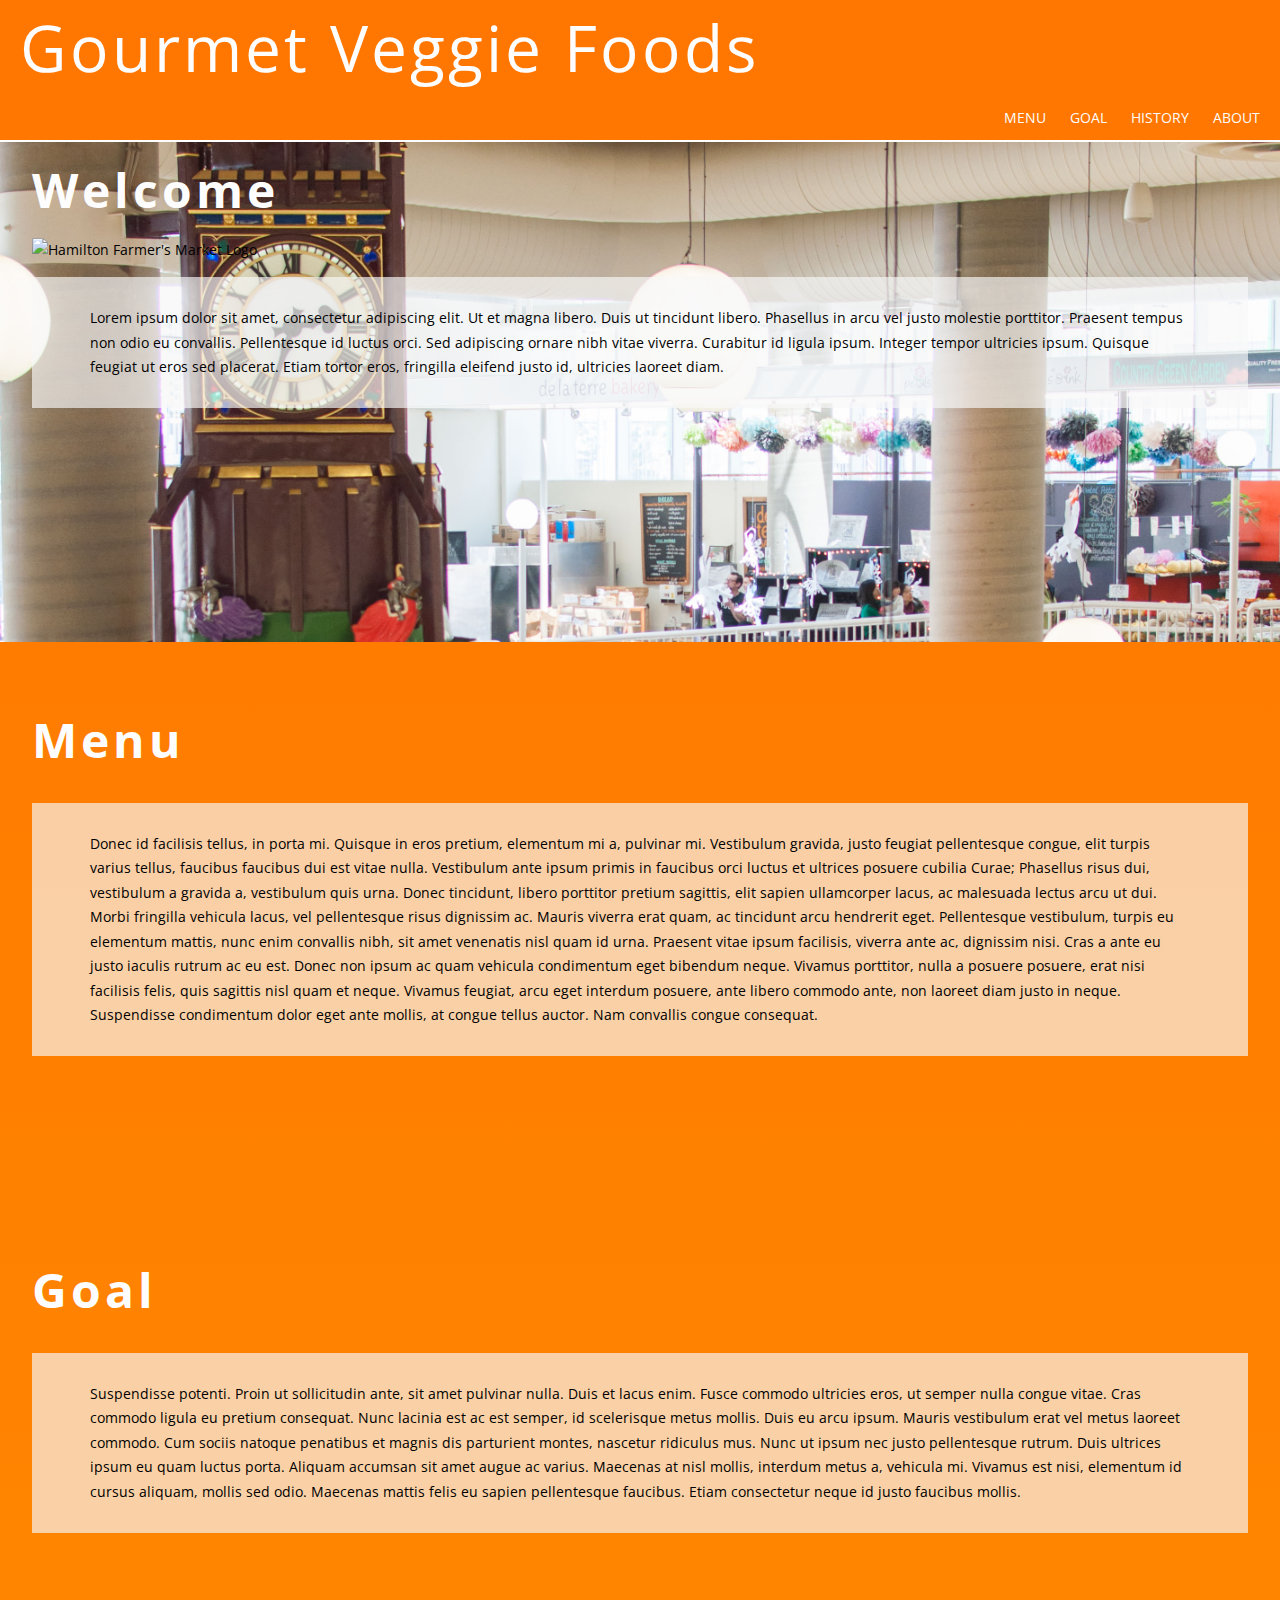
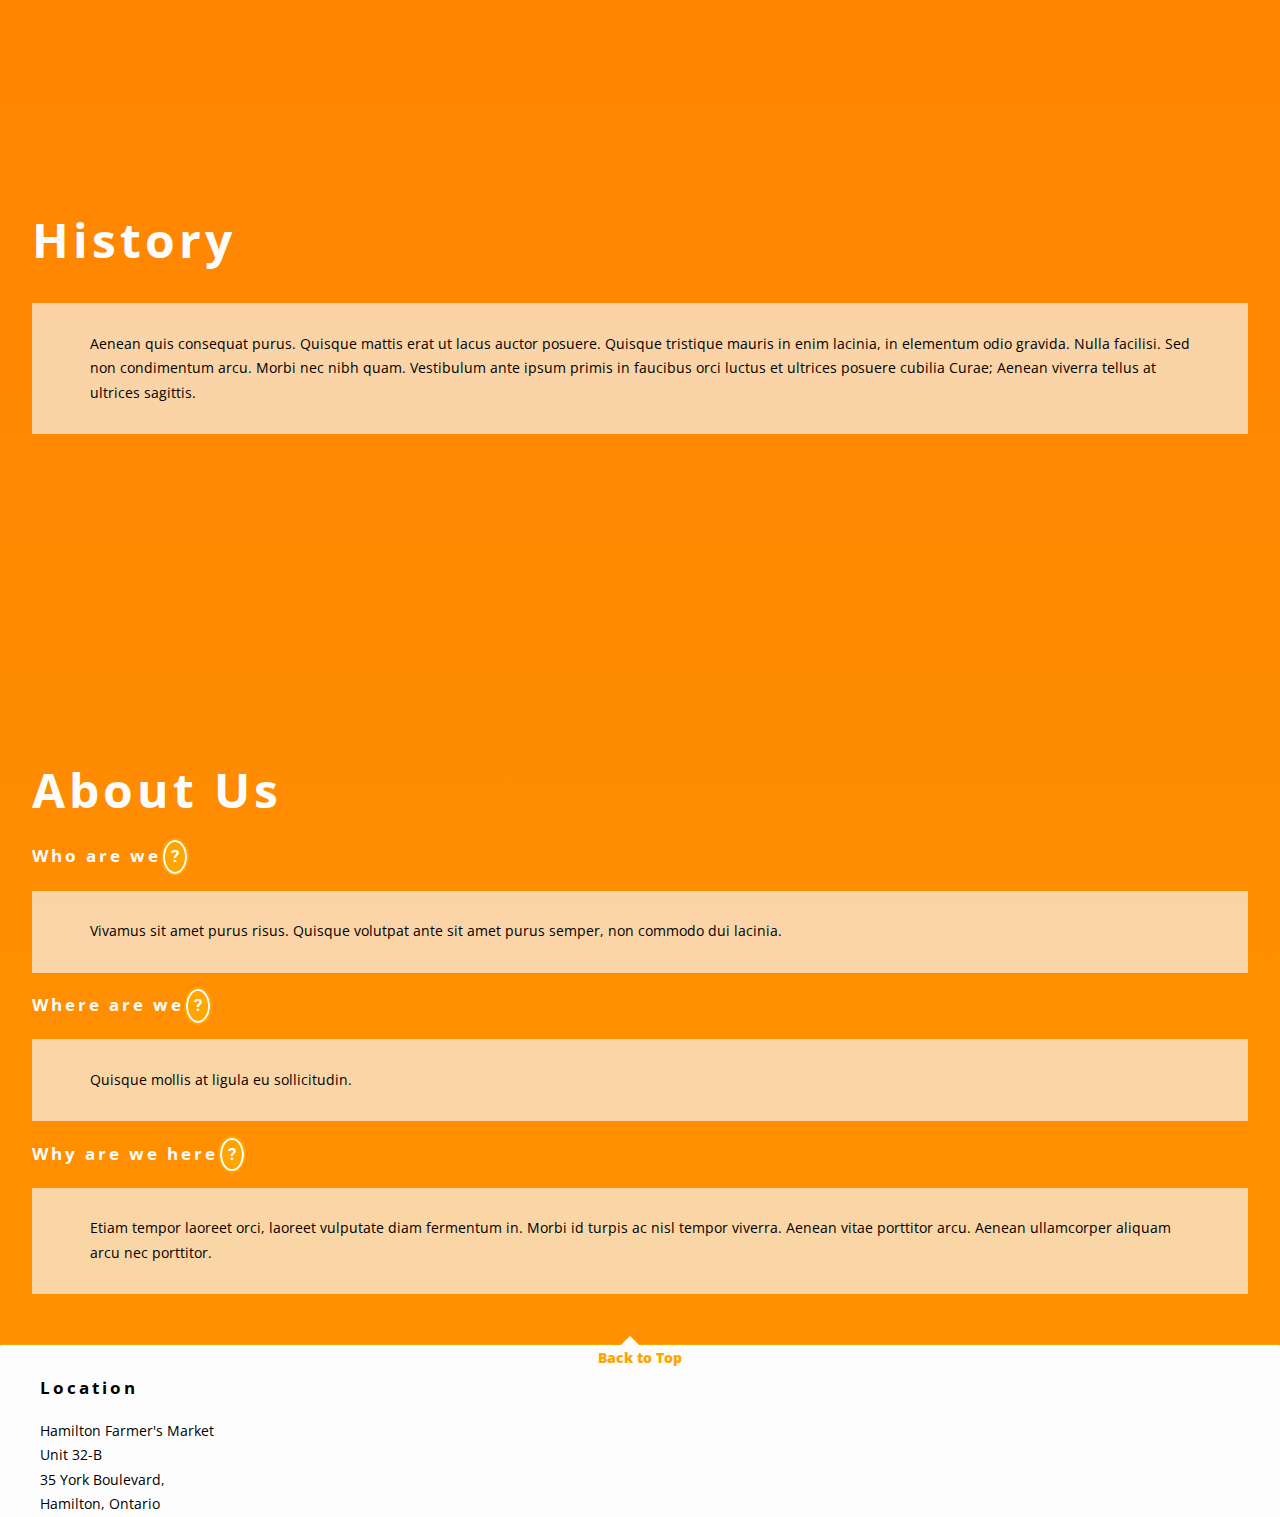
==== commit fb669caa: "Center "back to top" and styling fixes" ====
--- a/test.html
+++ b/test.html
@@ -10,7 +10,7 @@
     <link rel="stylesheet" type="text/css" href="./styles/main.css">
 </head>
 
-<body>
+<body id="skrollr-body">
     <a name="top"></a>
     <header class="banner-header">
         <div id="banner-text">
--- a/styles/main.css
+++ b/styles/main.css
@@ -68,7 +68,7 @@
     text-decoration: none;
     color: #fff;
 }
-p {
+#content-wrapper p {
     color: #000;
     /*    line-height: 1.7em;*/
     background: rgba(247, 247, 247, .67);
@@ -103,6 +103,8 @@
 }
 .top a {
     color: orange;
+    display:block;
+    text-align: center;
 }
 .triangle {
     margin: 0;
@@ -135,6 +137,9 @@
 }
 #location {
     margin-left: 40px;
+}
+#location h3 {
+    color: #000;
 }
 img#farmers-market-logo {
     height: 70px;
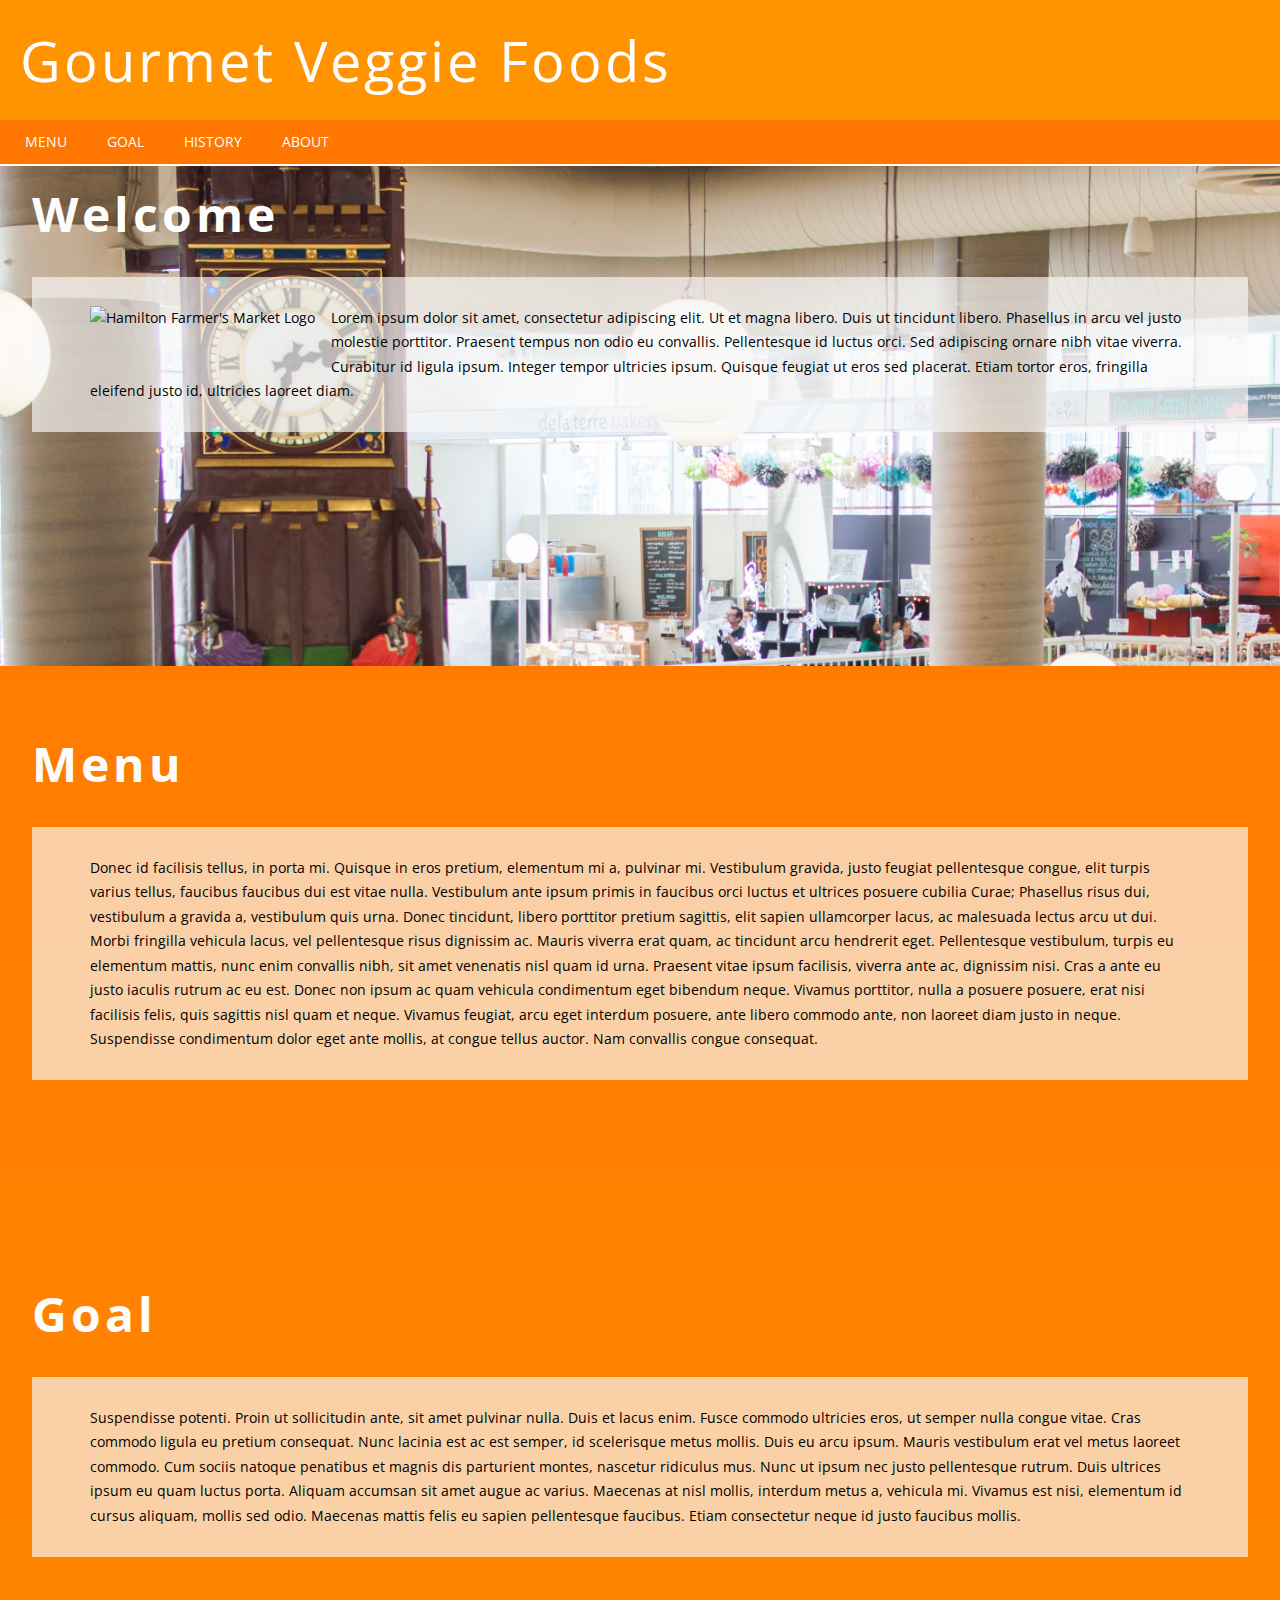
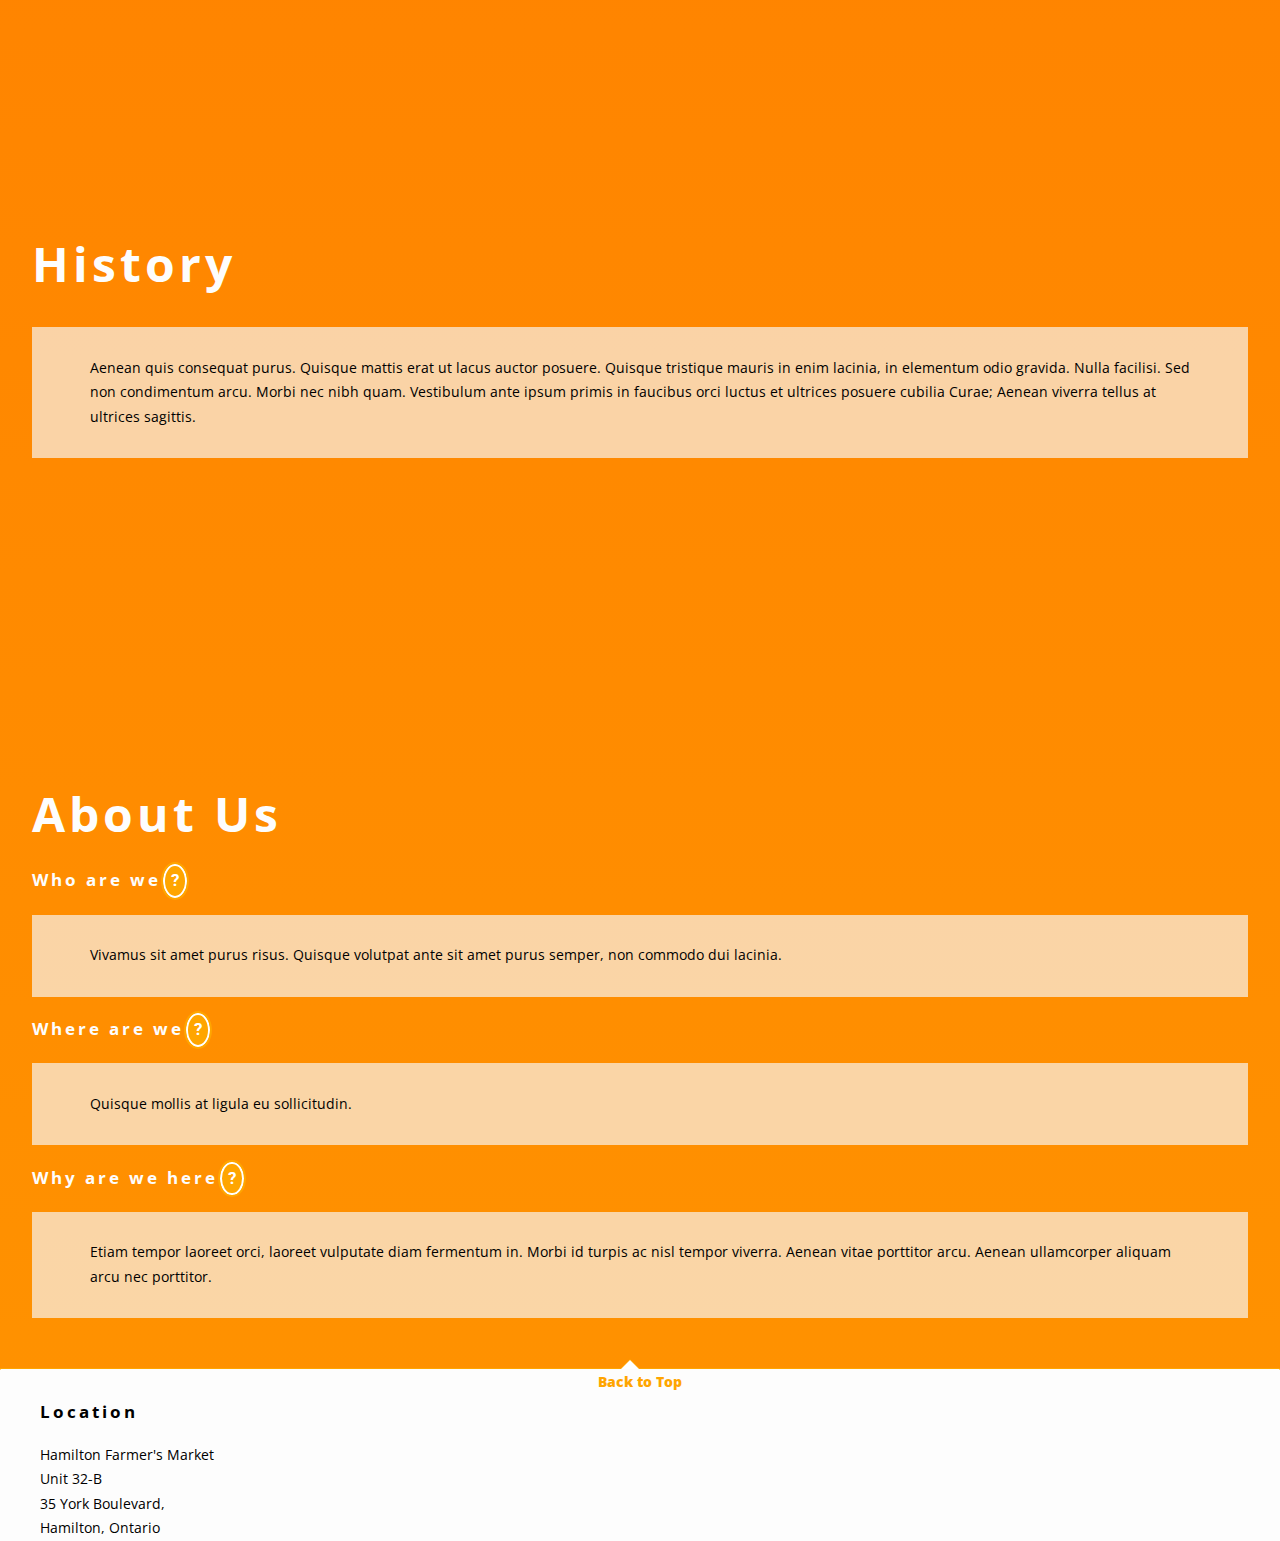
==== commit f714fb2e: "New nav position and styling. Welcome adjustment" ====
--- a/test.html
+++ b/test.html
@@ -16,15 +16,17 @@
         <div id="banner-text">
             <h1>Gourmet Veggie Foods</h1>
             <!--<p>slogan here?</p>-->
-            <nav>
-                <!--<a href="#">Welcome</a>-->
-                <a href="#menu">Menu</a>
-                <a href="#goal">Goal</a>
-                <a href="#history">History</a>
-                <a href="#about">About</a>
-            </nav>
         </div>
     </header>
+    <nav>
+        <ul>
+    <!--<a href="#">Welcome</a>-->
+    <li><a href="#menu">Menu</a></li>
+    <li><a href="#goal">Goal</a></li>
+    <li><a href="#history">History</a></li>
+    <li><a href="#about">About</a></li>
+            </ul>
+    </nav>
 
     <main id="content-wrapper">
         <article>
@@ -43,9 +45,7 @@
                     <header>
                         <h2>Welcome</h2>
                     </header>
-                    <img id="farmers-market-logo" src="http://www.hamilton.ca/NR/rdonlyres/5DB0F2A3-08AA-4400-A226-3C84C7D61095/0/HamiltonFarmersMarketLogo_250px.jpg" alt="Hamilton Farmer's Market Logo" />
-                    <p>
-                        Lorem ipsum dolor sit amet, consectetur adipiscing elit. Ut et magna libero. Duis ut tincidunt libero. Phasellus in arcu vel justo molestie porttitor. Praesent tempus non odio eu convallis. Pellentesque id luctus orci. Sed adipiscing ornare nibh vitae viverra. Curabitur id ligula ipsum. Integer tempor ultricies ipsum. Quisque feugiat ut eros sed placerat. Etiam tortor eros, fringilla eleifend justo id, ultricies laoreet diam.
+                    <p><img id="farmers-market-logo" src="http://www.hamilton.ca/NR/rdonlyres/5DB0F2A3-08AA-4400-A226-3C84C7D61095/0/HamiltonFarmersMarketLogo_250px.jpg" alt="Hamilton Farmer's Market Logo" />Lorem ipsum dolor sit amet, consectetur adipiscing elit. Ut et magna libero. Duis ut tincidunt libero. Phasellus in arcu vel justo molestie porttitor. Praesent tempus non odio eu convallis. Pellentesque id luctus orci. Sed adipiscing ornare nibh vitae viverra. Curabitur id ligula ipsum. Integer tempor ultricies ipsum. Quisque feugiat ut eros sed placerat. Etiam tortor eros, fringilla eleifend justo id, ultricies laoreet diam.
                     </p>
                         </div>
                 </div>
--- a/styles/main.css
+++ b/styles/main.css
@@ -1,7 +1,10 @@
 /* 
     CSS for HTML Tag elements 
 */
-
+* { -moz-box-sizing:border-box;
+    -webkit-box-sizing:border-box;
+    box-sizing: border-box;
+}
 body {
     font-family: "Open Sans";
     margin: 0;
@@ -25,7 +28,7 @@
     
 }
 h1 {
-    font-size: 4rem;
+    font-size: 3.5rem;
     letter-spacing: 3px;
 }
 h2 {
@@ -38,14 +41,38 @@
 }
 nav {
     display: block;
-    float: right;
-    margin: 10px;
+    width: 100%; height: auto;
+/*    float: right;*/
+/*    margin: 10px;*/
+    background-color: rgba(255, 118, 0, 1)
+        ;border-bottom: 2px solid #fdfdfd;
+    padding-left: 5px;
+}
+
+nav ul {
+    display: -webkit-flex;
+    display: flex;
+    flex-direction: row;
+    margin: 0 0;
+    padding: 0 0;
+}
+nav li:hover{
+    background-color:rgb(255, 175, 62);
+}
+nav li {
+    list-style: none;
+    -o-transition:.5s;
+  -ms-transition:.5s;
+  -moz-transition:.5s;
+  -webkit-transition:.5s;
+    transition: .5s;
 }
 nav a {
+    display: block;
     color: #fdfdfd;
     text-decoration: none;
     text-transform: uppercase;
-    padding: 0 10px;
+    padding: 10px 20px;
     font-weight: normal;
 }
 /*
@@ -57,8 +84,7 @@
 .banner-header {
     overflow: auto;
     width: 100%;
-/*    background-color: rgba(253, 253, 253);*/
-    border-bottom: 2px solid #fdfdfd;
+    background-color: rgba(255, 147, 0, 1);
 }
 footer {
     background-color: #fdfdfd;
@@ -90,6 +116,7 @@
 #banner-text h1 {
     font-weight: normal;
     margin: 0 0 0 20px;
+    line-height: 120px;
 }
 .center {
     margin-left: auto;
@@ -142,8 +169,9 @@
     color: #000;
 }
 img#farmers-market-logo {
-    height: 70px;
-    width: auto;
+    height: 70px; width: auto;
+    padding-right: 1rem;
+    float: left;
 }
 #main-wrapper {
 }
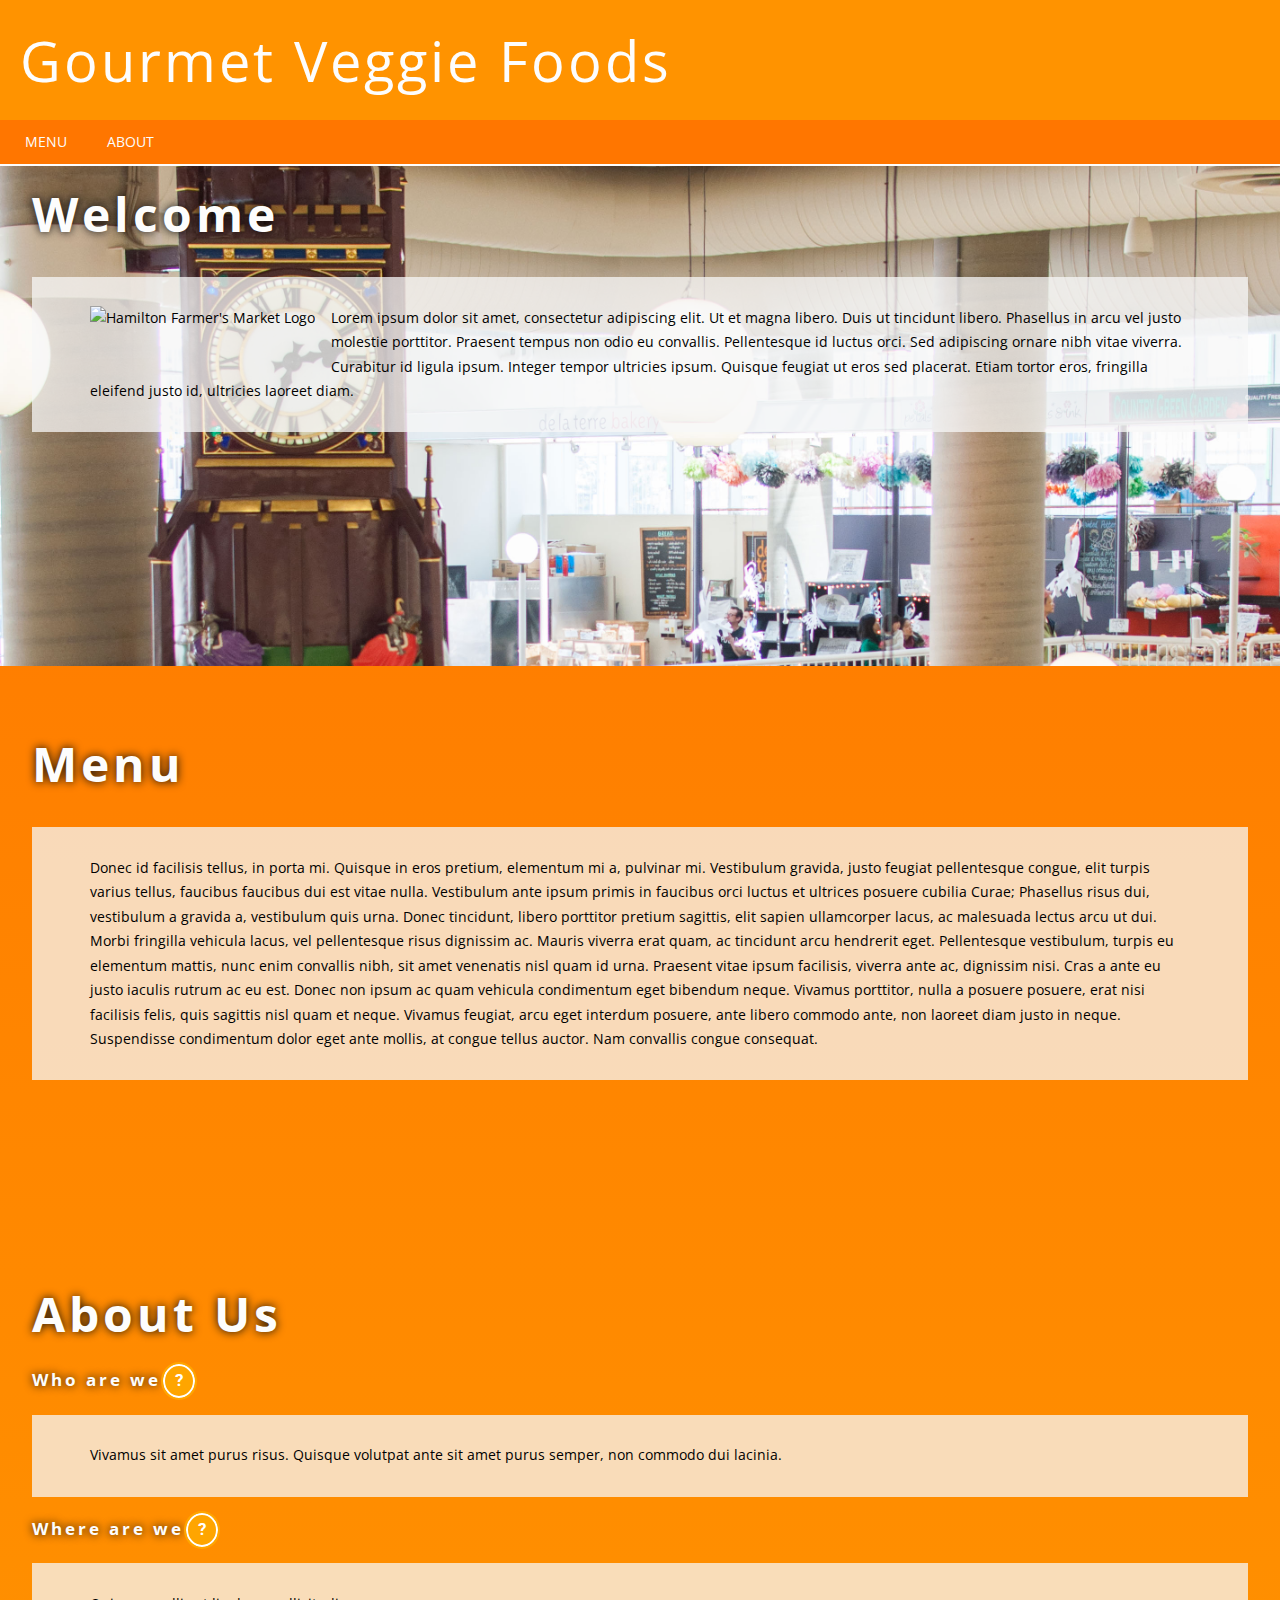
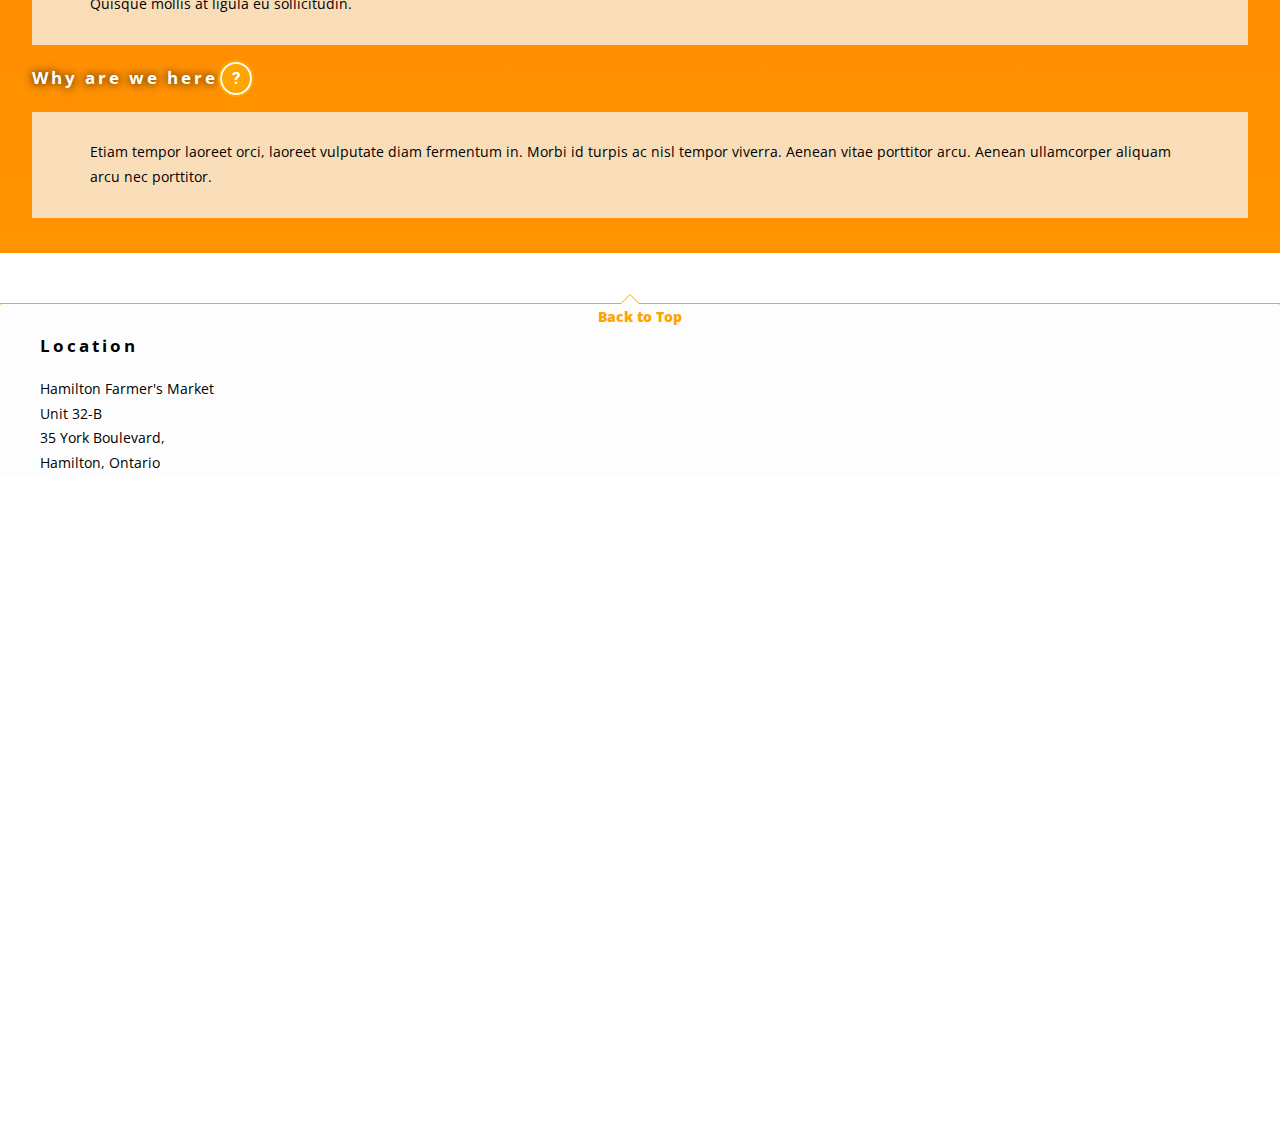
==== commit afbb86d6: "Added more backgrounds and remove sections" ====
--- a/test.html
+++ b/test.html
@@ -21,9 +21,7 @@
     <nav>
         <ul>
     <!--<a href="#">Welcome</a>-->
-    <li><a href="#menu">Menu</a></li>
-    <li><a href="#goal">Goal</a></li>
-    <li><a href="#history">History</a></li>
+    <li><a href="#menu">Menu</a></li>    
     <li><a href="#about">About</a></li>
             </ul>
     </nav>
@@ -60,40 +58,29 @@
                 </p></div>
                     </div>
             </section>
-            <a name="goal"></a>
-            <section id="section-goal">
-                <div class="background-container"></div>
-                <div class="section-content">
-                <h2>Goal</h2>
-                <p>Suspendisse potenti. Proin ut sollicitudin ante, sit amet pulvinar nulla. Duis et lacus enim. Fusce commodo ultricies eros, ut semper nulla congue vitae. Cras commodo ligula eu pretium consequat. Nunc lacinia est ac est semper, id scelerisque metus mollis. Duis eu arcu ipsum. Mauris vestibulum erat vel metus laoreet commodo. Cum sociis natoque penatibus et magnis dis parturient montes, nascetur ridiculus mus. Nunc ut ipsum nec justo pellentesque rutrum. Duis ultrices ipsum eu quam luctus porta. Aliquam accumsan sit amet augue ac varius. Maecenas at nisl mollis, interdum metus a, vehicula mi. Vivamus est nisi, elementum id cursus aliquam, mollis sed odio. Maecenas mattis felis eu sapien pellentesque faucibus. Etiam consectetur neque id justo faucibus mollis.</p>
-                    </div>
-            </section>
-            <a name="history"></a>
-            <section id="section-history">
-                <div class="background-container"></div>
-                <div class="section-content">
-                <h2>History</h2>
-                <p>Aenean quis consequat purus. Quisque mattis erat ut lacus auctor posuere. Quisque tristique mauris in enim lacinia, in elementum odio gravida. Nulla facilisi. Sed non condimentum arcu. Morbi nec nibh quam. Vestibulum ante ipsum primis in faucibus orci luctus et ultrices posuere cubilia Curae; Aenean viverra tellus at ultrices sagittis.</p>
-                    </div>
-            </section>
             <a name="about"></a>
             <section id="section-about">
-                <div class="background-container"></div>
+                <div id="sectionAbout-background-container"
+					 data-center="background-position: 0px 50%;"
+					 data-bottom-top="bacground-position: 0px 50%;"
+                    data-top-bottom="background-position: -3200px 50%;"
+                    data-anchor-target="#section-about">
                 <div class="section-content">
-                <h2>About Us</h2>
-                <div id="who">
-                    <h3>Who are we<span class="question-mark-dressing">?</span></h3>
-                    <p>Vivamus sit amet purus risus. Quisque volutpat ante sit amet purus semper, non commodo dui lacinia.</p>
+					<h2>About Us</h2>
+					<div id="who">
+						<h3>Who are we<span class="question-mark-dressing">?</span></h3>
+						<p>Vivamus sit amet purus risus. Quisque volutpat ante sit amet purus semper, non commodo dui lacinia.</p>
+					</div>
+					<div id="where">
+						<h3>Where are we<span class="question-mark-dressing">?</span></h3>
+						<p>Quisque mollis at ligula eu sollicitudin.</p>
+					</div>
+					<div id="why">
+						<h3>Why are we here<span class="question-mark-dressing">?</span></h3>
+						<p>Etiam tempor laoreet orci, laoreet vulputate diam fermentum in. Morbi id turpis ac nisl tempor viverra. Aenean vitae porttitor arcu. Aenean ullamcorper aliquam arcu nec porttitor.</p>
+					</div>
                 </div>
-                <div id="where">
-                    <h3>Where are we<span class="question-mark-dressing">?</span></h3>
-                    <p>Quisque mollis at ligula eu sollicitudin.</p>
-                </div>
-                <div id="why">
-                    <h3>Why are we here<span class="question-mark-dressing">?</span></h3>
-                    <p>Etiam tempor laoreet orci, laoreet vulputate diam fermentum in. Morbi id turpis ac nisl tempor viverra. Aenean vitae porttitor arcu. Aenean ullamcorper aliquam arcu nec porttitor.</p>
-                </div>
-                </div>
+				</div>
             </section>
         </article>
     </main>
--- a/styles/main.css
+++ b/styles/main.css
@@ -12,12 +12,12 @@
     line-height: 1.7;
     margin: 0 auto;
     display: block;
-    background: linear-gradient(rgba(255, 118, 0, 1), rgba(255, 147, 0, 1));
+/*    background: linear-gradient(rgba(255, 118, 0, 1), rgba(255, 147, 0, 1));*/
 }
 h1,
 h2,
 h3 {
-    font-family: "Open Sans Condensed";
+    font-family: "Open Sans Condensed";	
     line-height: 1.5;
     margin: 0;
     color: #fdfdfd;
@@ -25,7 +25,7 @@
 h2,
 h3 {
     line-height: 2;
-    
+    text-shadow: 0px 0px 10px rgba(10, 10, 10, 1);
 }
 h1 {
     font-size: 3.5rem;
@@ -94,10 +94,13 @@
     text-decoration: none;
     color: #fff;
 }
+#content-wrapper {
+	background: linear-gradient(rgba(255, 118, 0, 1), rgba(255, 147, 0, 1));
+}
 #content-wrapper p {
     color: #000;
     /*    line-height: 1.7em;*/
-    background: rgba(247, 247, 247, .67);
+    background: rgba(247, 247, 247, .75);
     padding: 2em 4em;
 }
 p:before {
@@ -167,6 +170,7 @@
 }
 #location h3 {
     color: #000;
+	text-shadow: none;
 }
 img#farmers-market-logo {
     height: 70px; width: auto;
@@ -189,14 +193,16 @@
     border: 2px solid orange;
     background-color: orange;
     border-radius: 100%;
-    padding: 0 .25em 0 .5em;
+    padding: 0 .55rem 0 .75rem;
     box-shadow: 0 0 0 2px #fff inset;
+	text-shadow: none;
 }
 .section-content {
     display:block;
     margin: 0 auto;
     width: 95%;
     min-height: 500px;
+	padding-bottom: 20px;
 }
 #sectionWelcome-background-container{
     background-image: url('../images/HFM-overlook-01.jpg');
@@ -207,4 +213,13 @@
     min-height: 500px;
     background-position: 50% 0px;
 }
-
+#sectionAbout-background-container {
+	background-image: url('../images/HFM-exterior.jpg');
+	background-clip: border-box;
+    background-size: auto 100%;
+    height:inherit;
+    background-attachment: fixed;
+    background-repeat: no-repeat;
+    min-height: 500px; 
+    background-position: 20% 0px;
+}
